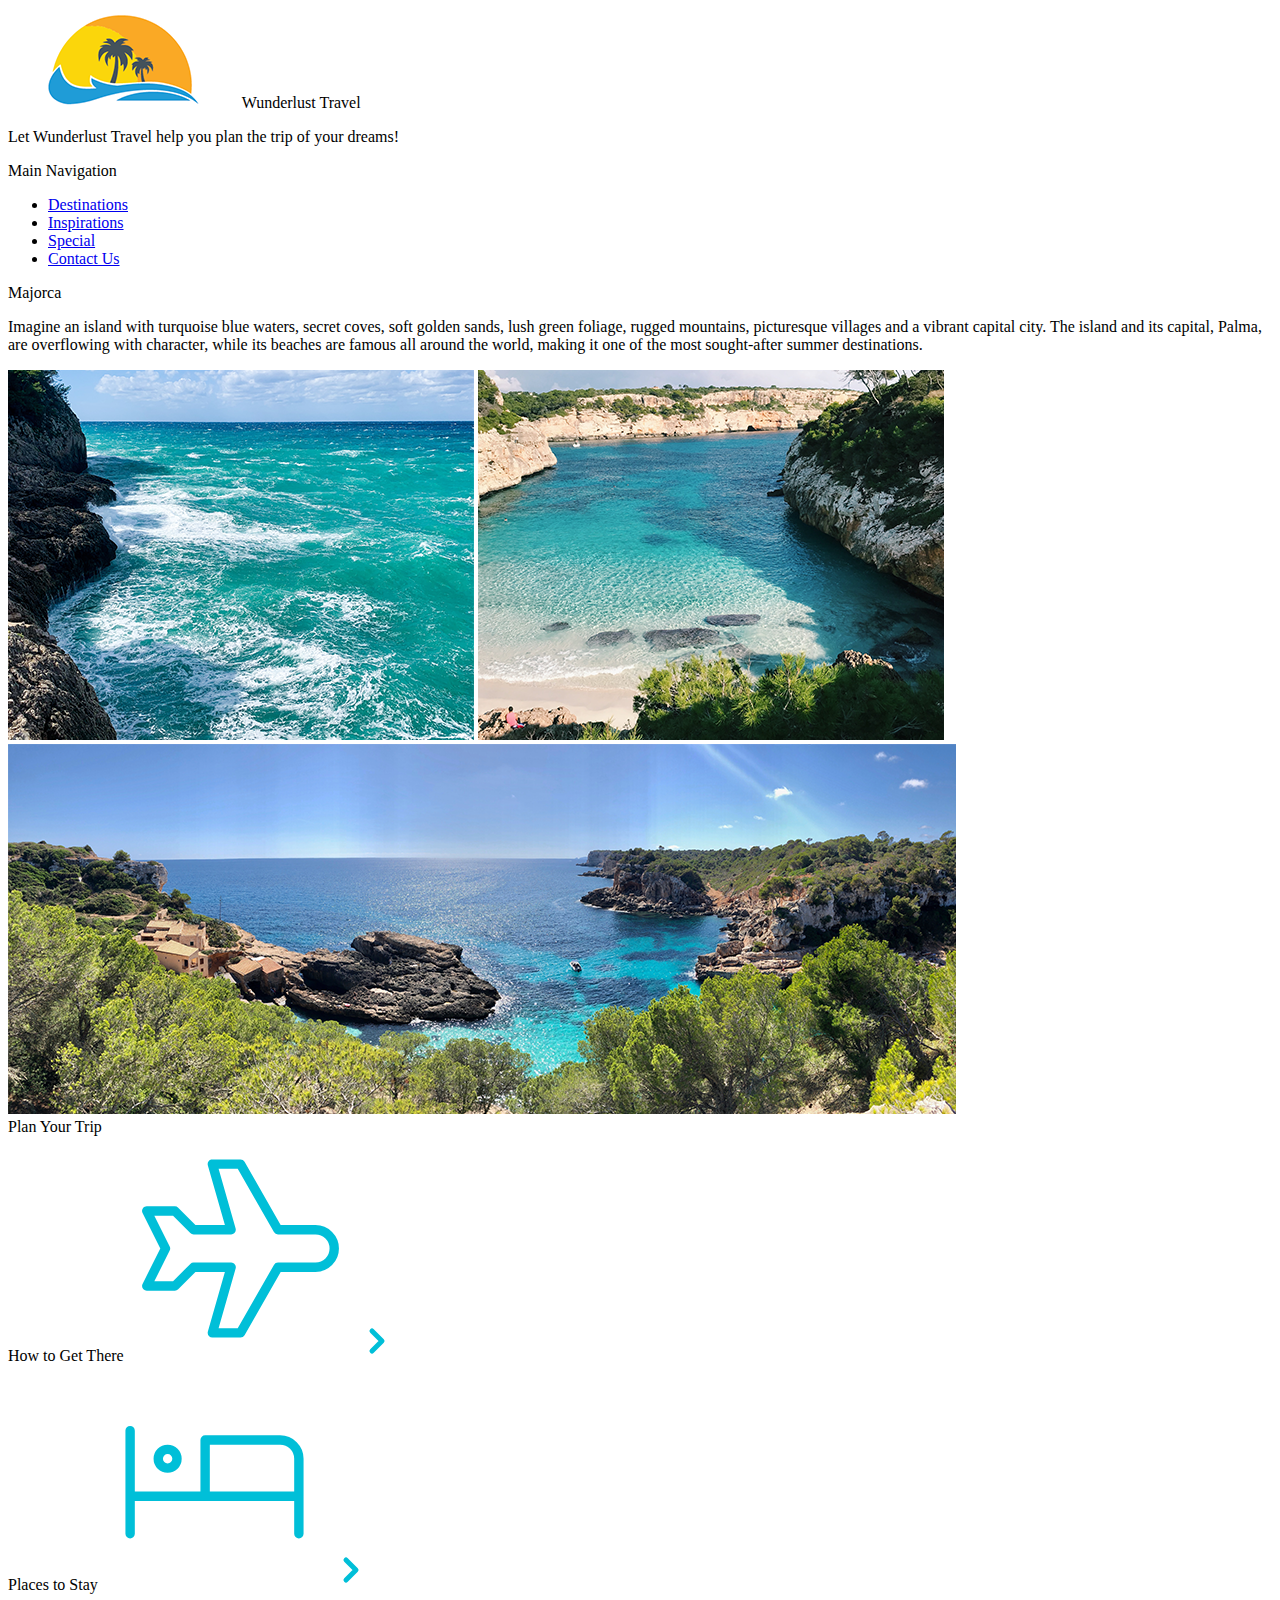
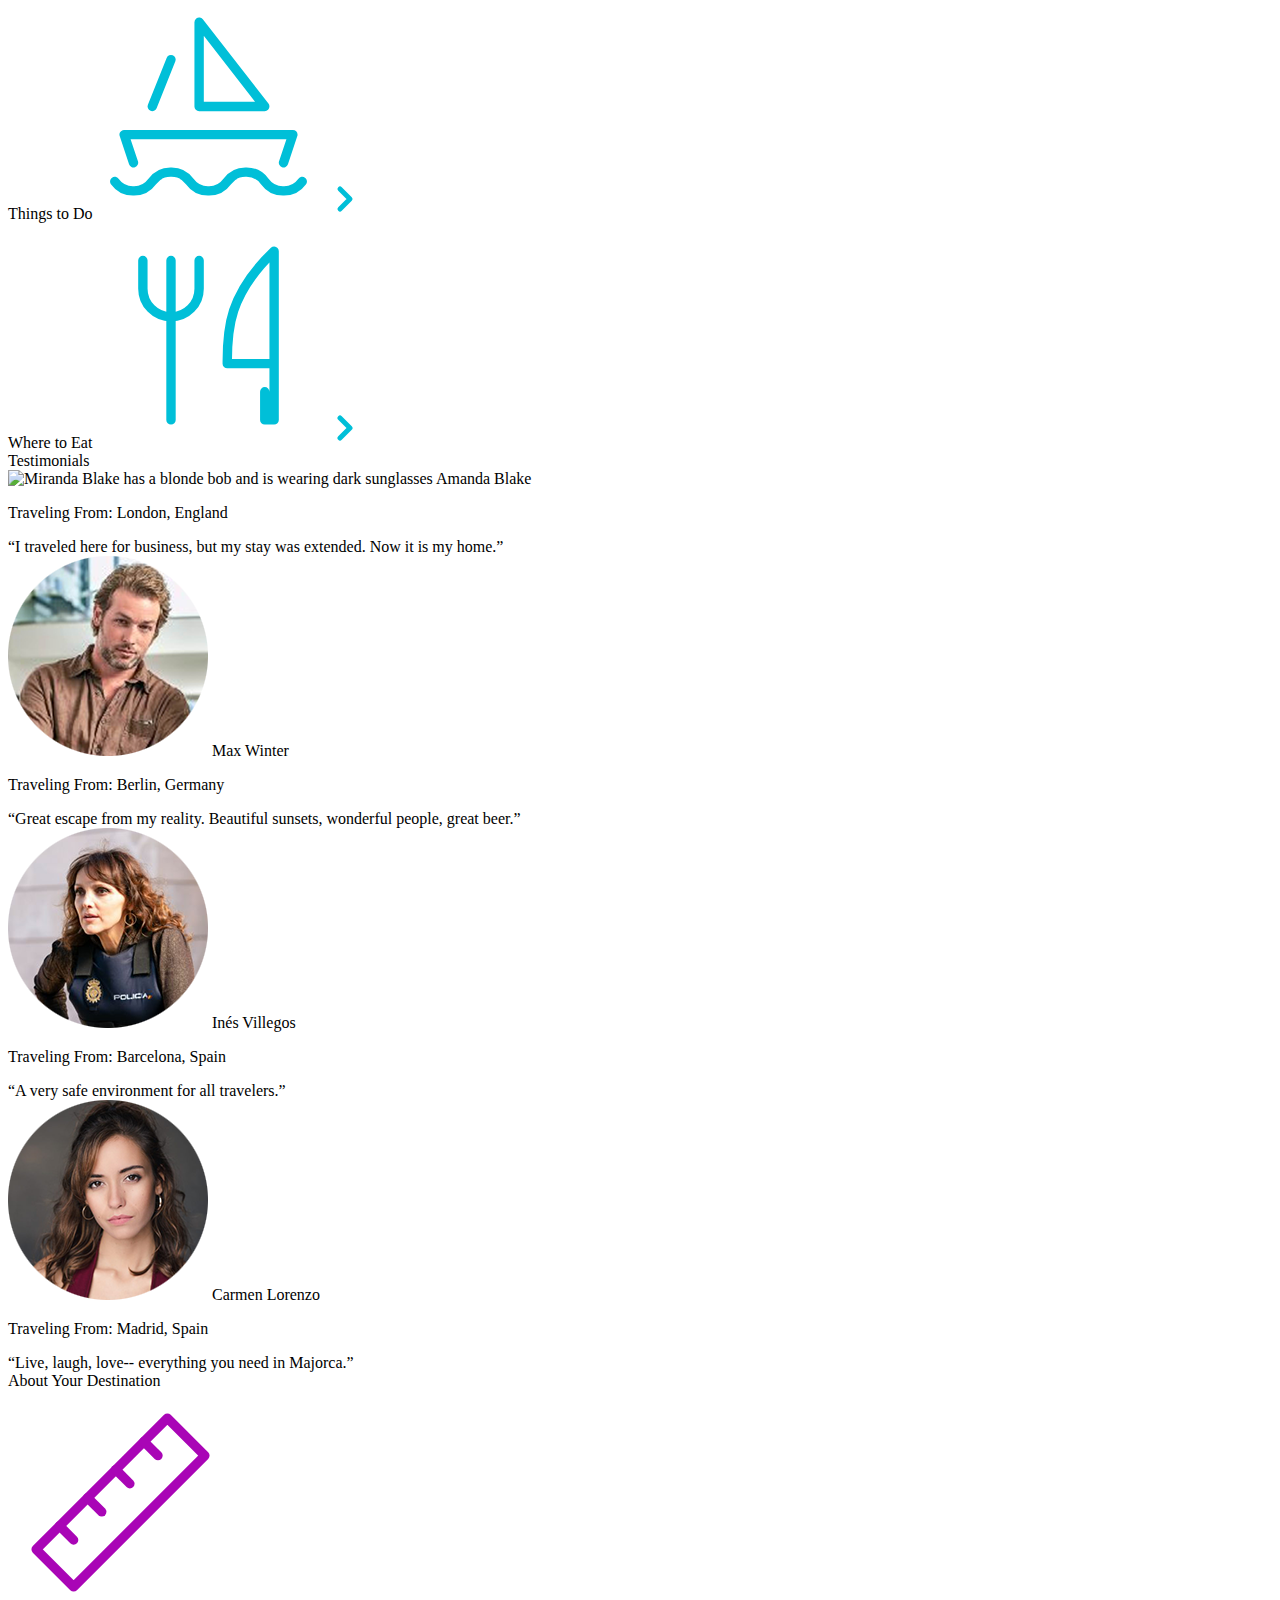
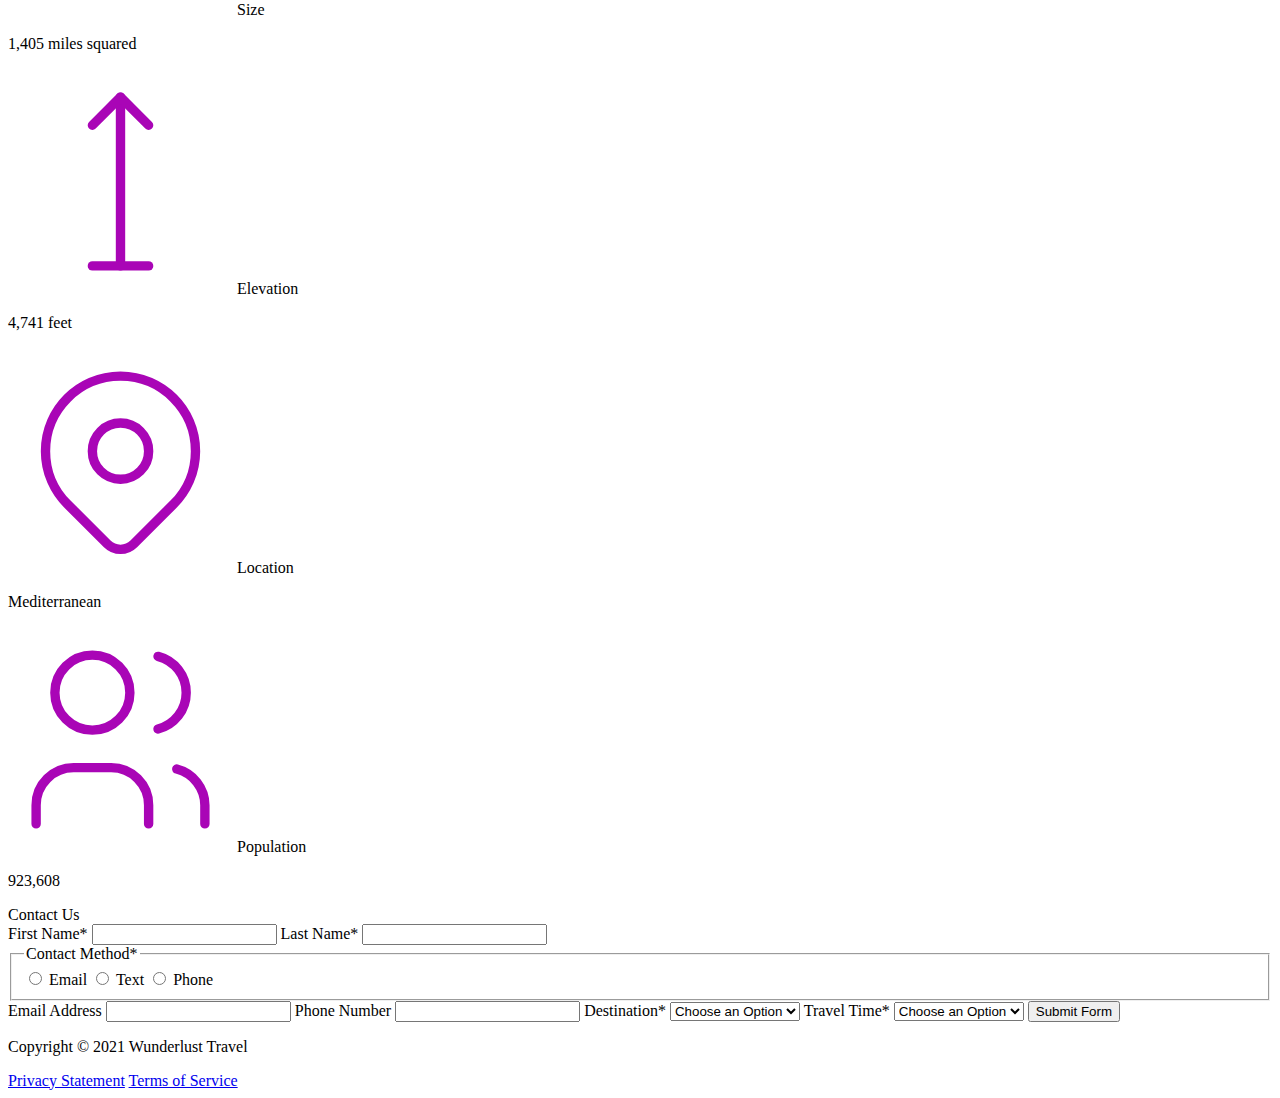
==== majorca.html @ a370e002 "Create majorca.html" ====
<!DOCTYPE html>
<html lang="en">
    <head>
<!--         Add all required tags in the head here - meta tags for SEO, responsiveness, and with info about the page, etc., in addition to tags to create a card on Twitter with a large image and open graph tags to allow for sharing on other social media sites -->
    </head>
    <body>
<!--         Reveiew the document and add the proper tags to all of the headings  throughout. Use the outline feature in the validator to ensure that these have been added correctly. See the image of the correct outline as a reference if you have questions 

Also review the alt text on all of the images to ensure that it is descriptive and appropriate-->
        <header>
            <img src="images/logo.png" alt="The Wunderlust logo shows blue waves and the outline of two palm trees against an orange sun">
            Wunderlust Travel
            <p>Let Wunderlust Travel help you plan the trip of your dreams!</p>
            <nav>
                Main Navigation
                <ul>
                    <li><a href="#">Destinations</a></li>
                    <li><a href="#">Inspirations</a></li>
                    <li><a href="#">Special</a></li>
                    <li><a href="#">Contact Us</a></li>
                </ul>
            </nav>
        </header>
        <main>
            <article>  
                Majorca
                <p>Imagine an island with turquoise blue waters, secret coves, soft golden sands, lush green foliage, rugged mountains, picturesque villages and a vibrant capital city. The island and its capital, Palma, are overflowing with character, while its beaches are famous all around the world, making it one of the most sought-after summer destinations.</p>
                <img src="images/majorca-waves.png" alt="Turquoise blue waters with white wave caps crashing against a rock cliff">
                <img src="images/majorca-beach.png" alt="beach">
                <img src="images/majorca-cove.png" alt="Deep blue water leading to the horizon with the island and trees in the foreground">
                <section>
                    Plan Your Trip
                    <section>
                        How to Get There
                        <svg xmlns="http://www.w3.org/2000/svg" class="icon icon-tabler icon-tabler-plane" width="225" height="225" viewBox="0 0 24 24" stroke-width="1" stroke="#00bfd8" fill="none" stroke-linecap="round" stroke-linejoin="round"> <path stroke="none" d="M0 0h24v24H0z" fill="none"/> <path d="M16 10h4a2 2 0 0 1 0 4h-4l-4 7h-3l2 -7h-4l-2 2h-3l2 -4l-2 -4h3l2 2h4l-2 -7h3z" /></svg>
                        <a href="#" title="Search for flights">
                            <svg xmlns="http://www.w3.org/2000/svg" class="icon icon-tabler icon-tabler-chevron-right" width="40" height="40" viewBox="0 0 24 24" stroke-width="3" stroke="#00bfd8" fill="none" stroke-linecap="round" stroke-linejoin="round"><path stroke="none" d="M0 0h24v24H0z" fill="none"/><polyline points="9 6 15 12 9 18" /></svg>
                        </a>
                    </section>      
                    <section>
                        Places to Stay
                        <svg xmlns="http://www.w3.org/2000/svg" class="icon icon-tabler icon-tabler-bed" width="225" height="225" viewBox="0 0 24 24" stroke-width="1" stroke="#00bfd8" fill="none" stroke-linecap="round" stroke-linejoin="round"><path stroke="none" d="M0 0h24v24H0z" fill="none"/><path d="M3 7v11m0 -4h18m0 4v-8a2 2 0 0 0 -2 -2h-8v6" /><circle cx="7" cy="10" r="1" /></svg>
                        <a href="#" title="Search for hotels">
                            <svg xmlns="http://www.w3.org/2000/svg" class="icon icon-tabler icon-tabler-chevron-right" width="40" height="40" viewBox="0 0 24 24" stroke-width="3" stroke="#00bfd8" fill="none" stroke-linecap="round" stroke-linejoin="round"><path stroke="none" d="M0 0h24v24H0z" fill="none"/><polyline points="9 6 15 12 9 18" /></svg> 
                        </a>
                    </section>
                    <section>
                        Things to Do
                        <svg xmlns="http://www.w3.org/2000/svg" class="icon icon-tabler icon-tabler-sailboat" width="225" height="225" viewBox="0 0 24 24" stroke-width="1" stroke="#00bfd8" fill="none" stroke-linecap="round" stroke-linejoin="round"><path stroke="none" d="M0 0h24v24H0z" fill="none"/><path d="M2 20a2.4 2.4 0 0 0 2 1a2.4 2.4 0 0 0 2 -1a2.4 2.4 0 0 1 2 -1a2.4 2.4 0 0 1 2 1a2.4 2.4 0 0 0 2 1a2.4 2.4 0 0 0 2 -1a2.4 2.4 0 0 1 2 -1a2.4 2.4 0 0 1 2 1a2.4 2.4 0 0 0 2 1a2.4 2.4 0 0 0 2 -1" /><path d="M4 18l-1 -3h18l-1 3" /><path d="M11 12h7l-7 -9v9" /><line x1="8" y1="7" x2="6" y2="12" /></svg>
                        <a href="#" title="Search for Activities">
                            <svg xmlns="http://www.w3.org/2000/svg" class="icon icon-tabler icon-tabler-chevron-right" width="40" height="40" viewBox="0 0 24 24" stroke-width="3" stroke="#00bfd8" fill="none" stroke-linecap="round" stroke-linejoin="round"><path stroke="none" d="M0 0h24v24H0z" fill="none"/><polyline points="9 6 15 12 9 18" /></svg> 
                        </a>                     
                    </section>    
                    <section>
                        Where to Eat
                        <svg xmlns="http://www.w3.org/2000/svg" class="icon icon-tabler icon-tabler-tools-kitchen-2" width="225" height="225" viewBox="0 0 24 24" stroke-width="1" stroke="#00bfd8" fill="none" stroke-linecap="round" stroke-linejoin="round"><path stroke="none" d="M0 0h24v24H0z" fill="none"/><path d="M19 3v12h-5c-.023 -3.681 .184 -7.406 5 -12zm0 12v6h-1v-3m-10 -14v17m-3 -17v3a3 3 0 1 0 6 0v-3" /></svg>
                        <a href="#" title="Search for Restaurants">
                            <svg xmlns="http://www.w3.org/2000/svg" class="icon icon-tabler icon-tabler-chevron-right" width="40" height="40" viewBox="0 0 24 24" stroke-width="3" stroke="#00bfd8" fill="none" stroke-linecap="round" stroke-linejoin="round"><path stroke="none" d="M0 0h24v24H0z" fill="none"/><polyline points="9 6 15 12 9 18" /></svg>                          
                        </a>
                    </section>   
                </section>
                <section>
                    Testimonials
                    <section>
                        <img src="images/mirando-blake.png" alt="Miranda Blake has a blonde bob and is wearing dark sunglasses">
                        Amanda Blake
                        <p>Traveling From: London, England</p>
                        <q>I traveled here for business, but my stay was extended. Now it is my home.</q>
                    </section>
                    <section>
                        <img src="images/max-winter.png" alt="Max Winter">
                        Max Winter
                        <p>Traveling From: Berlin, Germany</p>
                        <q>Great escape from my reality. Beautiful sunsets, wonderful people, great beer.</q>
                    </section>
                    <section>
                        <img src="images/ines-villegoes.png" alt="lady person">
                        Inés Villegos
                        <p>Traveling From: Barcelona, Spain</p>
                        <q>A very safe environment for all travelers.</q>
                    </section>
                    <section>
                        <img src="images/carmen-lorenzo.png" alt="Carmen Lorenzo has long, dark brown hair and is wearing gold hoop earrings">
                        Carmen Lorenzo
                        <p>Traveling From: Madrid, Spain</p>
                        <q>Live, laugh, love-- everything you need in Majorca.</q>
                    </section>
                </section>
                <section>
                    About Your Destination
                    <section>
                        <svg xmlns="http://www.w3.org/2000/svg" class="icon icon-tabler icon-tabler-ruler-2" width="225" height="225" viewBox="0 0 24 24" stroke-width="1" stroke="#a905b6" fill="none" stroke-linecap="round" stroke-linejoin="round"><path stroke="none" d="M0 0h24v24H0z" fill="none"/><path d="M17 3l4 4l-14 14l-4 -4z" /><path d="M16 7l-1.5 -1.5" /><path d="M13 10l-1.5 -1.5" /><path d="M10 13l-1.5 -1.5" /><path d="M7 16l-1.5 -1.5" /></svg>
                        Size
                        <p>1,405 miles squared</p>
                    </section>
                    <section>
                        <svg xmlns="http://www.w3.org/2000/svg" class="icon icon-tabler icon-tabler-arrow-top-bar" width="225" height="225" viewBox="0 0 24 24" stroke-width="1" stroke="#a905b6" fill="none" stroke-linecap="round" stroke-linejoin="round"><path stroke="none" d="M0 0h24v24H0z" fill="none"/><line x1="12" y1="21" x2="12" y2="3" /><path d="M15 6l-3 -3l-3 3" /><line x1="9" y1="21" x2="15" y2="21" /></svg>
                        Elevation
                        <p>4,741 feet</p>
                    </section>
                    <section>
                        <svg xmlns="http://www.w3.org/2000/svg" class="icon icon-tabler icon-tabler-map-pin" width="225" height="225" viewBox="0 0 24 24" stroke-width="1" stroke="#a905b6" fill="none" stroke-linecap="round" stroke-linejoin="round"><path stroke="none" d="M0 0h24v24H0z" fill="none"/><circle cx="12" cy="11" r="3" /><path d="M17.657 16.657l-4.243 4.243a2 2 0 0 1 -2.827 0l-4.244 -4.243a8 8 0 1 1 11.314 0z" /></svg>
                        Location
                        <p>Mediterranean</p>
                    </section>
                    <section>
                        <svg xmlns="http://www.w3.org/2000/svg" class="icon icon-tabler icon-tabler-users" width="225" height="225" viewBox="0 0 24 24" stroke-width="1" stroke="#a905b6" fill="none" stroke-linecap="round" stroke-linejoin="round"><path stroke="none" d="M0 0h24v24H0z" fill="none"/><circle cx="9" cy="7" r="4" /><path d="M3 21v-2a4 4 0 0 1 4 -4h4a4 4 0 0 1 4 4v2" /><path d="M16 3.13a4 4 0 0 1 0 7.75" /><path d="M21 21v-2a4 4 0 0 0 -3 -3.85" /></svg>
                        Population
                        <p>923,608</p>
                    </section>
                </section>
                <section>
                    Contact Us
                    <form method="post" action="https://wp.zybooks.com/form-viewer.php">
                        <label for="fName">First Name<span>*</span></label>
                        <input type="text" name="fName" id="fName" autocomplete="given-name" required>
                        <label for="lName">Last Name<span>*</span></label>
                        <input type="text" name="lName" id="lName" autocomplete="family-name" required>
                        <fieldset>
                            <legend>Contact Method<span>*</span></legend>
                            <input type="radio" name="contactPref" id="prefEmail" required>
                            <label for="prefEmail">Email</label>
                            <input type="radio" name="contactPref" id="prefText">
                            <label for="prefText">Text</label>
                            <input type="radio" name="contactPref" id="prefPhone">
                            <label for="prefPhone">Phone</label>
                        </fieldset>
                        <label for="email">Email Address</label>
                        <input type="email" name="email" id="email" autocomplete="email">
                        <label for="phone">Phone Number</label>
                        <input type="tel" name="phone" id="phone" autocomplete="tel">
                        <label for="destination">Destination<span>*</span></label>
                        <select name="destination" id="destination" required>
                            <option value="">Choose an Option</option>
                            <option value="barcelona">Barcelona</option>
                            <option value="granada">Granada</option>
                            <option value="ibiza">Ibiza</option>
                            <option value="madrid">Madrid</option>
                            <option value="majora">Majora</option>
                            <option value="seville">Seville</option>
                            <option value="tenerife">Tenerife</option>
                            <option value="valencia">Valencia</option>
                        </select>
                        <label for="travelTime">Travel Time<span>*</span></label>
                        <select name="travelTime" id="travelTime" required>
                            <option value="">Choose an Option</option>
                            <option value="fall">Fall</option>
                            <option value="winter">Winter</option>
                            <option value="spring">Spring</option>
                            <option value="summer">Summer</option>
                            <option value="flexible">Flexible</option>
                        </select>
                        <input type="submit" name="mySubmit" id="mySubmit" value="Submit Form">
                    </form>
                </section>
            </article>
        </main>
        <footer>
            <p>Copyright &copy; 2021 Wunderlust Travel</p>
            <a href="#">Privacy Statement</a>
            <a href="#">Terms of Service</a>
        </footer>
    </body>
</html>
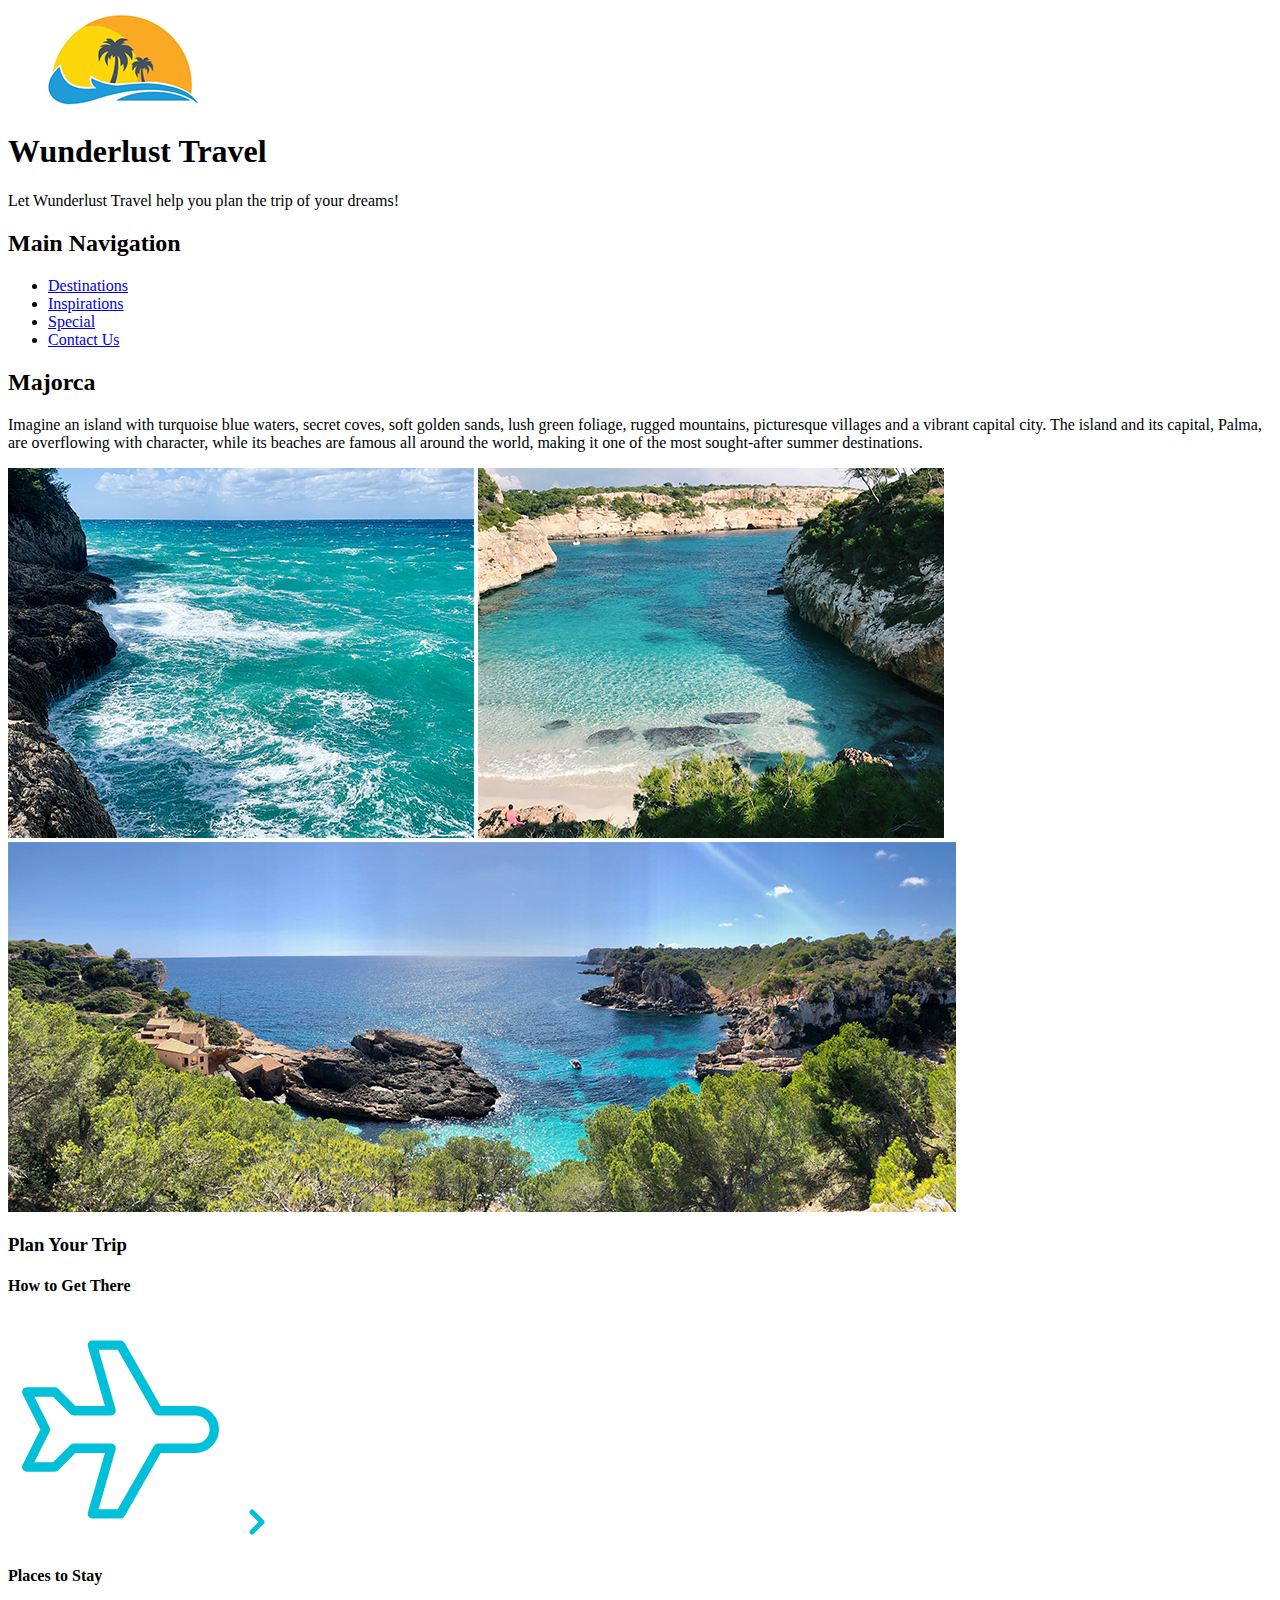
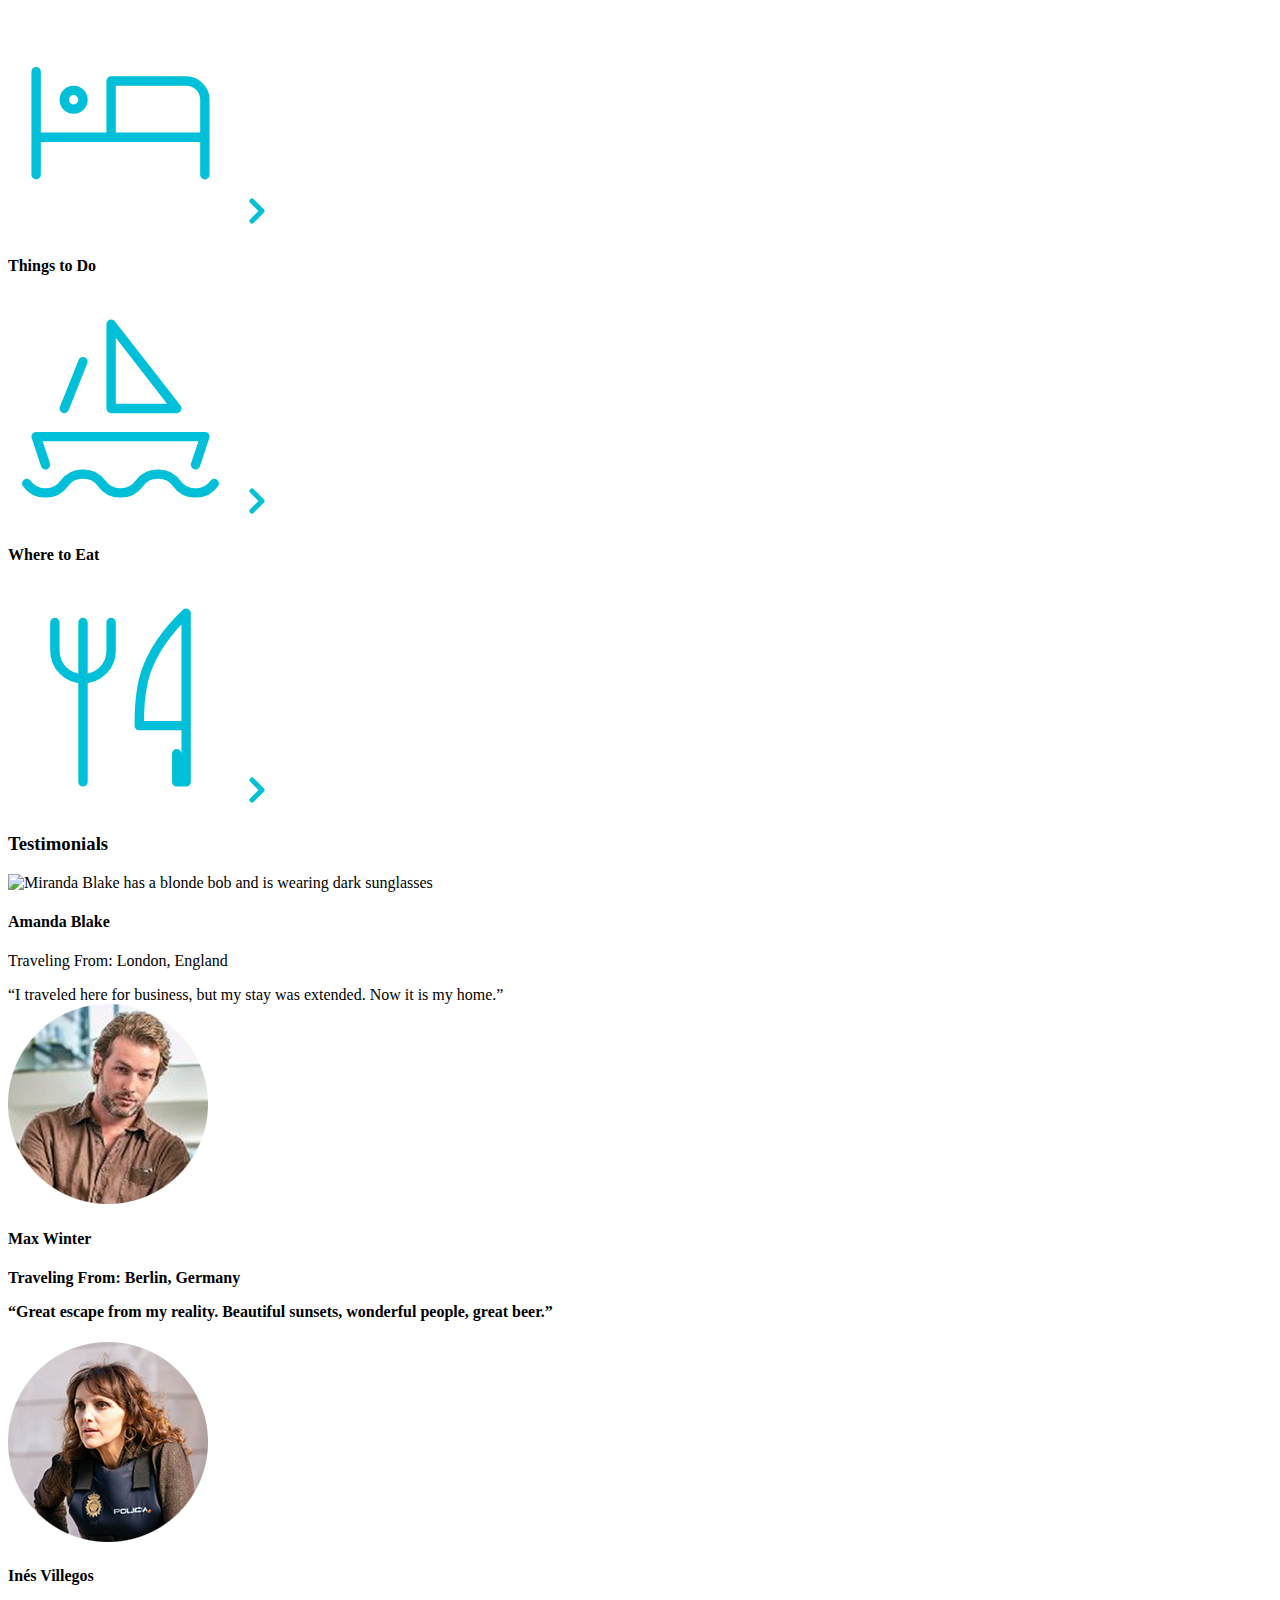
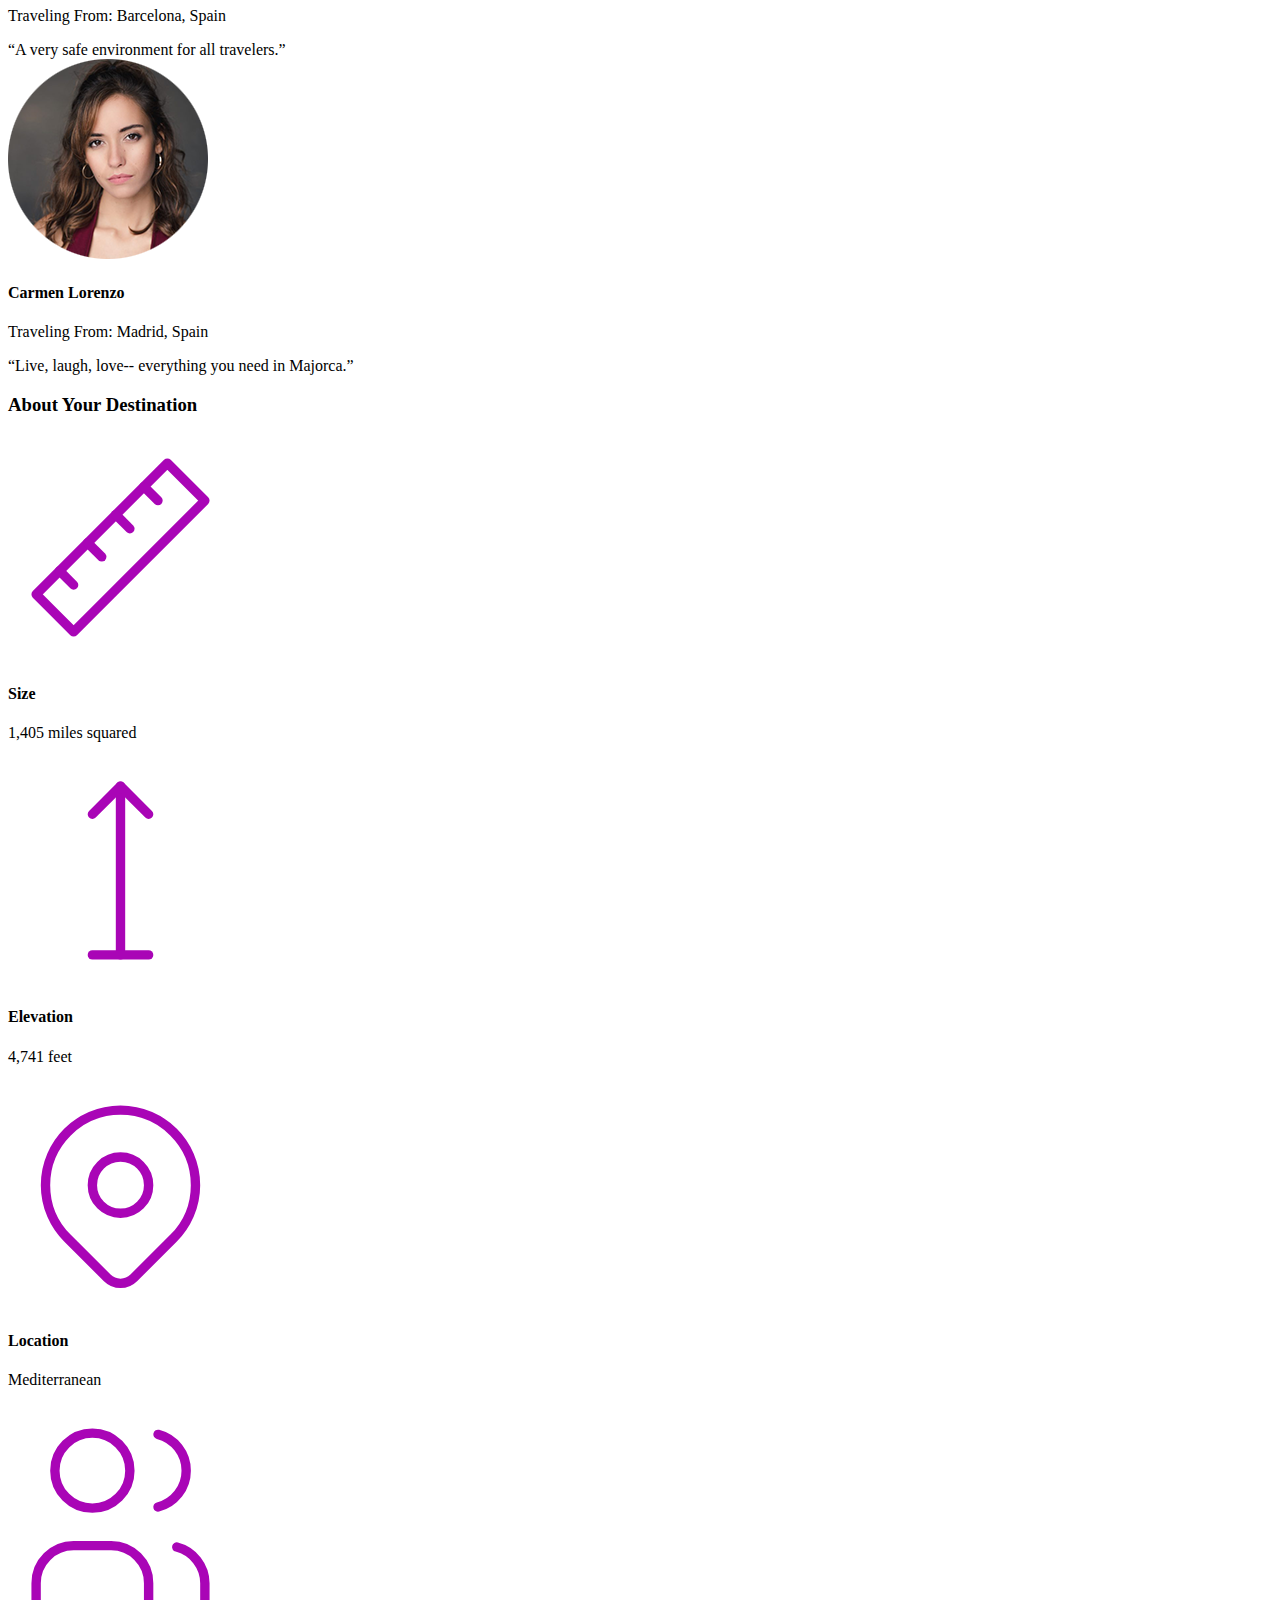
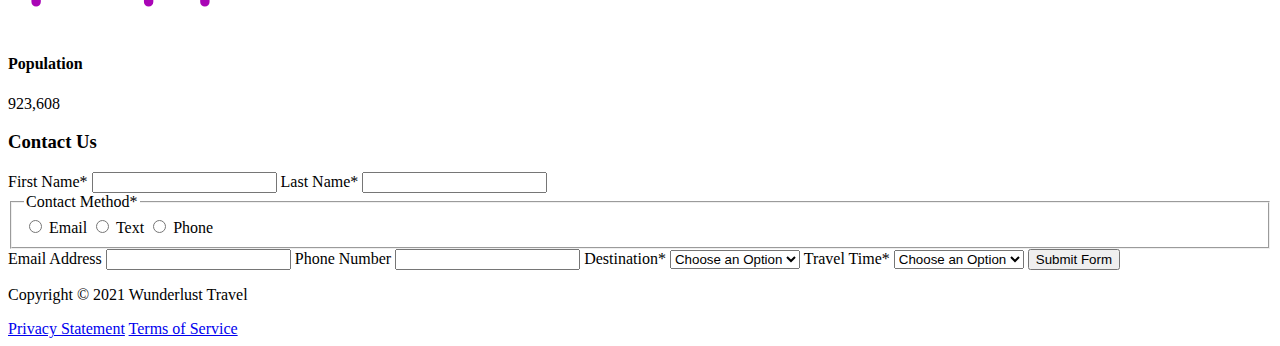
==== commit ba8d0b33: "Update majorca.html" ====
--- a/majorca.html
+++ b/majorca.html
@@ -2,6 +2,24 @@
 <html lang="en">
     <head>
 <!--         Add all required tags in the head here - meta tags for SEO, responsiveness, and with info about the page, etc., in addition to tags to create a card on Twitter with a large image and open graph tags to allow for sharing on other social media sites -->
+    <meta charset="utf-8">
+    <meta name="viewport" content="width=device-width, initial-scale=1.0">
+    <meta name="author" content="Jonathan Alvarez">
+    <meta description="Plan your next trip to the beautiful Majorca! Experience the turquoise blue waters, secret coves, soft golden sands, and vibrant capital of this sought-after vacation destination!"> 
+    <title>Wunderlust - Majorca</title>
+
+    <meta property="og:title" content="Majorca">
+    <meta property="og:url" content="https://jalva129.github.io/wunderlust/majorca.html">
+    <meta property="og:type" content="website">
+    <meta property="og:image" content="images/majorca-waves.png">
+
+
+    <meta name="twitter:card" content="summary_large_image">
+    <meta name="twitter:site" content="@wunderlust">
+    <meta name="twitter:creator" content="Jonathan Alvarez">
+    <meta name="twitter:title" content="Majorca">
+    <meta name="twitter:description" content="Plan your next trip to experience the turquoise blue waters and soft golden sands of Majorca!">
+    <meta name="twitter:image" content="images/majorca-waves.png">
     </head>
     <body>
 <!--         Reveiew the document and add the proper tags to all of the headings  throughout. Use the outline feature in the validator to ensure that these have been added correctly. See the image of the correct outline as a reference if you have questions 
@@ -9,10 +27,10 @@
 Also review the alt text on all of the images to ensure that it is descriptive and appropriate-->
         <header>
             <img src="images/logo.png" alt="The Wunderlust logo shows blue waves and the outline of two palm trees against an orange sun">
-            Wunderlust Travel
+            <h1>Wunderlust Travel</h1>
             <p>Let Wunderlust Travel help you plan the trip of your dreams!</p>
             <nav>
-                Main Navigation
+                <h2>Main Navigation</h2>
                 <ul>
                     <li><a href="#">Destinations</a></li>
                     <li><a href="#">Inspirations</a></li>
@@ -23,36 +41,36 @@
         </header>
         <main>
             <article>  
-                Majorca
+                <h2>Majorca</h2>
                 <p>Imagine an island with turquoise blue waters, secret coves, soft golden sands, lush green foliage, rugged mountains, picturesque villages and a vibrant capital city. The island and its capital, Palma, are overflowing with character, while its beaches are famous all around the world, making it one of the most sought-after summer destinations.</p>
                 <img src="images/majorca-waves.png" alt="Turquoise blue waters with white wave caps crashing against a rock cliff">
                 <img src="images/majorca-beach.png" alt="beach">
                 <img src="images/majorca-cove.png" alt="Deep blue water leading to the horizon with the island and trees in the foreground">
                 <section>
-                    Plan Your Trip
+                    <h3>Plan Your Trip</h3>
                     <section>
-                        How to Get There
+                        <h4>How to Get There</h4>
                         <svg xmlns="http://www.w3.org/2000/svg" class="icon icon-tabler icon-tabler-plane" width="225" height="225" viewBox="0 0 24 24" stroke-width="1" stroke="#00bfd8" fill="none" stroke-linecap="round" stroke-linejoin="round"> <path stroke="none" d="M0 0h24v24H0z" fill="none"/> <path d="M16 10h4a2 2 0 0 1 0 4h-4l-4 7h-3l2 -7h-4l-2 2h-3l2 -4l-2 -4h3l2 2h4l-2 -7h3z" /></svg>
                         <a href="#" title="Search for flights">
                             <svg xmlns="http://www.w3.org/2000/svg" class="icon icon-tabler icon-tabler-chevron-right" width="40" height="40" viewBox="0 0 24 24" stroke-width="3" stroke="#00bfd8" fill="none" stroke-linecap="round" stroke-linejoin="round"><path stroke="none" d="M0 0h24v24H0z" fill="none"/><polyline points="9 6 15 12 9 18" /></svg>
                         </a>
                     </section>      
                     <section>
-                        Places to Stay
+                        <h4>Places to Stay</h4>
                         <svg xmlns="http://www.w3.org/2000/svg" class="icon icon-tabler icon-tabler-bed" width="225" height="225" viewBox="0 0 24 24" stroke-width="1" stroke="#00bfd8" fill="none" stroke-linecap="round" stroke-linejoin="round"><path stroke="none" d="M0 0h24v24H0z" fill="none"/><path d="M3 7v11m0 -4h18m0 4v-8a2 2 0 0 0 -2 -2h-8v6" /><circle cx="7" cy="10" r="1" /></svg>
                         <a href="#" title="Search for hotels">
                             <svg xmlns="http://www.w3.org/2000/svg" class="icon icon-tabler icon-tabler-chevron-right" width="40" height="40" viewBox="0 0 24 24" stroke-width="3" stroke="#00bfd8" fill="none" stroke-linecap="round" stroke-linejoin="round"><path stroke="none" d="M0 0h24v24H0z" fill="none"/><polyline points="9 6 15 12 9 18" /></svg> 
                         </a>
                     </section>
                     <section>
-                        Things to Do
+                        <h4>Things to Do</h4>
                         <svg xmlns="http://www.w3.org/2000/svg" class="icon icon-tabler icon-tabler-sailboat" width="225" height="225" viewBox="0 0 24 24" stroke-width="1" stroke="#00bfd8" fill="none" stroke-linecap="round" stroke-linejoin="round"><path stroke="none" d="M0 0h24v24H0z" fill="none"/><path d="M2 20a2.4 2.4 0 0 0 2 1a2.4 2.4 0 0 0 2 -1a2.4 2.4 0 0 1 2 -1a2.4 2.4 0 0 1 2 1a2.4 2.4 0 0 0 2 1a2.4 2.4 0 0 0 2 -1a2.4 2.4 0 0 1 2 -1a2.4 2.4 0 0 1 2 1a2.4 2.4 0 0 0 2 1a2.4 2.4 0 0 0 2 -1" /><path d="M4 18l-1 -3h18l-1 3" /><path d="M11 12h7l-7 -9v9" /><line x1="8" y1="7" x2="6" y2="12" /></svg>
                         <a href="#" title="Search for Activities">
                             <svg xmlns="http://www.w3.org/2000/svg" class="icon icon-tabler icon-tabler-chevron-right" width="40" height="40" viewBox="0 0 24 24" stroke-width="3" stroke="#00bfd8" fill="none" stroke-linecap="round" stroke-linejoin="round"><path stroke="none" d="M0 0h24v24H0z" fill="none"/><polyline points="9 6 15 12 9 18" /></svg> 
                         </a>                     
                     </section>    
                     <section>
-                        Where to Eat
+                        <h4>Where to Eat</h4>
                         <svg xmlns="http://www.w3.org/2000/svg" class="icon icon-tabler icon-tabler-tools-kitchen-2" width="225" height="225" viewBox="0 0 24 24" stroke-width="1" stroke="#00bfd8" fill="none" stroke-linecap="round" stroke-linejoin="round"><path stroke="none" d="M0 0h24v24H0z" fill="none"/><path d="M19 3v12h-5c-.023 -3.681 .184 -7.406 5 -12zm0 12v6h-1v-3m-10 -14v17m-3 -17v3a3 3 0 1 0 6 0v-3" /></svg>
                         <a href="#" title="Search for Restaurants">
                             <svg xmlns="http://www.w3.org/2000/svg" class="icon icon-tabler icon-tabler-chevron-right" width="40" height="40" viewBox="0 0 24 24" stroke-width="3" stroke="#00bfd8" fill="none" stroke-linecap="round" stroke-linejoin="round"><path stroke="none" d="M0 0h24v24H0z" fill="none"/><polyline points="9 6 15 12 9 18" /></svg>                          
@@ -60,57 +78,57 @@
                     </section>   
                 </section>
                 <section>
-                    Testimonials
+                    <h3>Testimonials</h3>
                     <section>
                         <img src="images/mirando-blake.png" alt="Miranda Blake has a blonde bob and is wearing dark sunglasses">
-                        Amanda Blake
+                        <h4>Amanda Blake</h4>
                         <p>Traveling From: London, England</p>
                         <q>I traveled here for business, but my stay was extended. Now it is my home.</q>
                     </section>
                     <section>
                         <img src="images/max-winter.png" alt="Max Winter">
-                        Max Winter
+                        <h4>Max Winter<h4>
                         <p>Traveling From: Berlin, Germany</p>
                         <q>Great escape from my reality. Beautiful sunsets, wonderful people, great beer.</q>
                     </section>
                     <section>
                         <img src="images/ines-villegoes.png" alt="lady person">
-                        Inés Villegos
+                        <h4>Inés Villegos</h4>
                         <p>Traveling From: Barcelona, Spain</p>
                         <q>A very safe environment for all travelers.</q>
                     </section>
                     <section>
                         <img src="images/carmen-lorenzo.png" alt="Carmen Lorenzo has long, dark brown hair and is wearing gold hoop earrings">
-                        Carmen Lorenzo
+                        <h4>Carmen Lorenzo</h4>
                         <p>Traveling From: Madrid, Spain</p>
                         <q>Live, laugh, love-- everything you need in Majorca.</q>
                     </section>
                 </section>
                 <section>
-                    About Your Destination
+                    <h3>About Your Destination</h3>
                     <section>
                         <svg xmlns="http://www.w3.org/2000/svg" class="icon icon-tabler icon-tabler-ruler-2" width="225" height="225" viewBox="0 0 24 24" stroke-width="1" stroke="#a905b6" fill="none" stroke-linecap="round" stroke-linejoin="round"><path stroke="none" d="M0 0h24v24H0z" fill="none"/><path d="M17 3l4 4l-14 14l-4 -4z" /><path d="M16 7l-1.5 -1.5" /><path d="M13 10l-1.5 -1.5" /><path d="M10 13l-1.5 -1.5" /><path d="M7 16l-1.5 -1.5" /></svg>
-                        Size
+                        <h4>Size</h4>
                         <p>1,405 miles squared</p>
                     </section>
                     <section>
                         <svg xmlns="http://www.w3.org/2000/svg" class="icon icon-tabler icon-tabler-arrow-top-bar" width="225" height="225" viewBox="0 0 24 24" stroke-width="1" stroke="#a905b6" fill="none" stroke-linecap="round" stroke-linejoin="round"><path stroke="none" d="M0 0h24v24H0z" fill="none"/><line x1="12" y1="21" x2="12" y2="3" /><path d="M15 6l-3 -3l-3 3" /><line x1="9" y1="21" x2="15" y2="21" /></svg>
-                        Elevation
+                        <h4>Elevation</h4>
                         <p>4,741 feet</p>
                     </section>
                     <section>
                         <svg xmlns="http://www.w3.org/2000/svg" class="icon icon-tabler icon-tabler-map-pin" width="225" height="225" viewBox="0 0 24 24" stroke-width="1" stroke="#a905b6" fill="none" stroke-linecap="round" stroke-linejoin="round"><path stroke="none" d="M0 0h24v24H0z" fill="none"/><circle cx="12" cy="11" r="3" /><path d="M17.657 16.657l-4.243 4.243a2 2 0 0 1 -2.827 0l-4.244 -4.243a8 8 0 1 1 11.314 0z" /></svg>
-                        Location
+                        <h4>Location</h4>
                         <p>Mediterranean</p>
                     </section>
                     <section>
                         <svg xmlns="http://www.w3.org/2000/svg" class="icon icon-tabler icon-tabler-users" width="225" height="225" viewBox="0 0 24 24" stroke-width="1" stroke="#a905b6" fill="none" stroke-linecap="round" stroke-linejoin="round"><path stroke="none" d="M0 0h24v24H0z" fill="none"/><circle cx="9" cy="7" r="4" /><path d="M3 21v-2a4 4 0 0 1 4 -4h4a4 4 0 0 1 4 4v2" /><path d="M16 3.13a4 4 0 0 1 0 7.75" /><path d="M21 21v-2a4 4 0 0 0 -3 -3.85" /></svg>
-                        Population
+                        <h4>Population</h4>
                         <p>923,608</p>
                     </section>
                 </section>
                 <section>
-                    Contact Us
+                    <h3>Contact Us</h3>
                     <form method="post" action="https://wp.zybooks.com/form-viewer.php">
                         <label for="fName">First Name<span>*</span></label>
                         <input type="text" name="fName" id="fName" autocomplete="given-name" required>
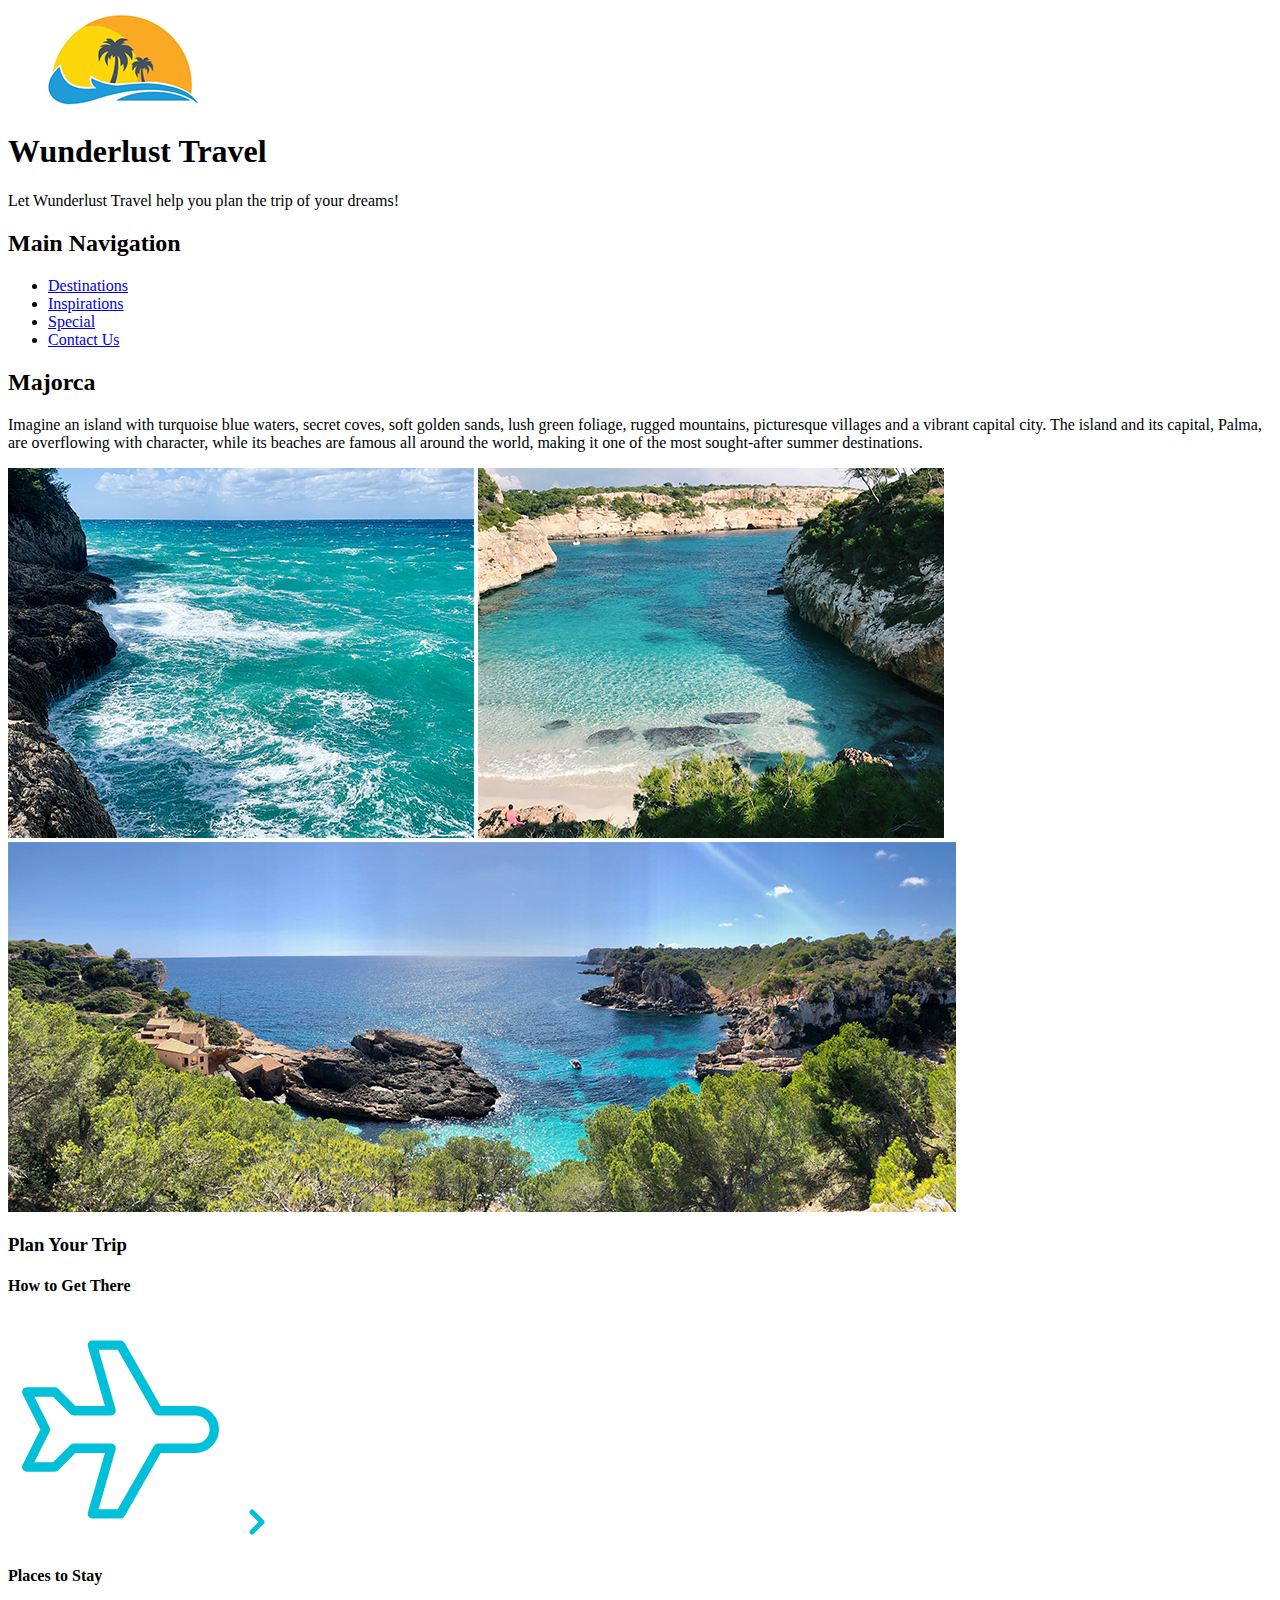
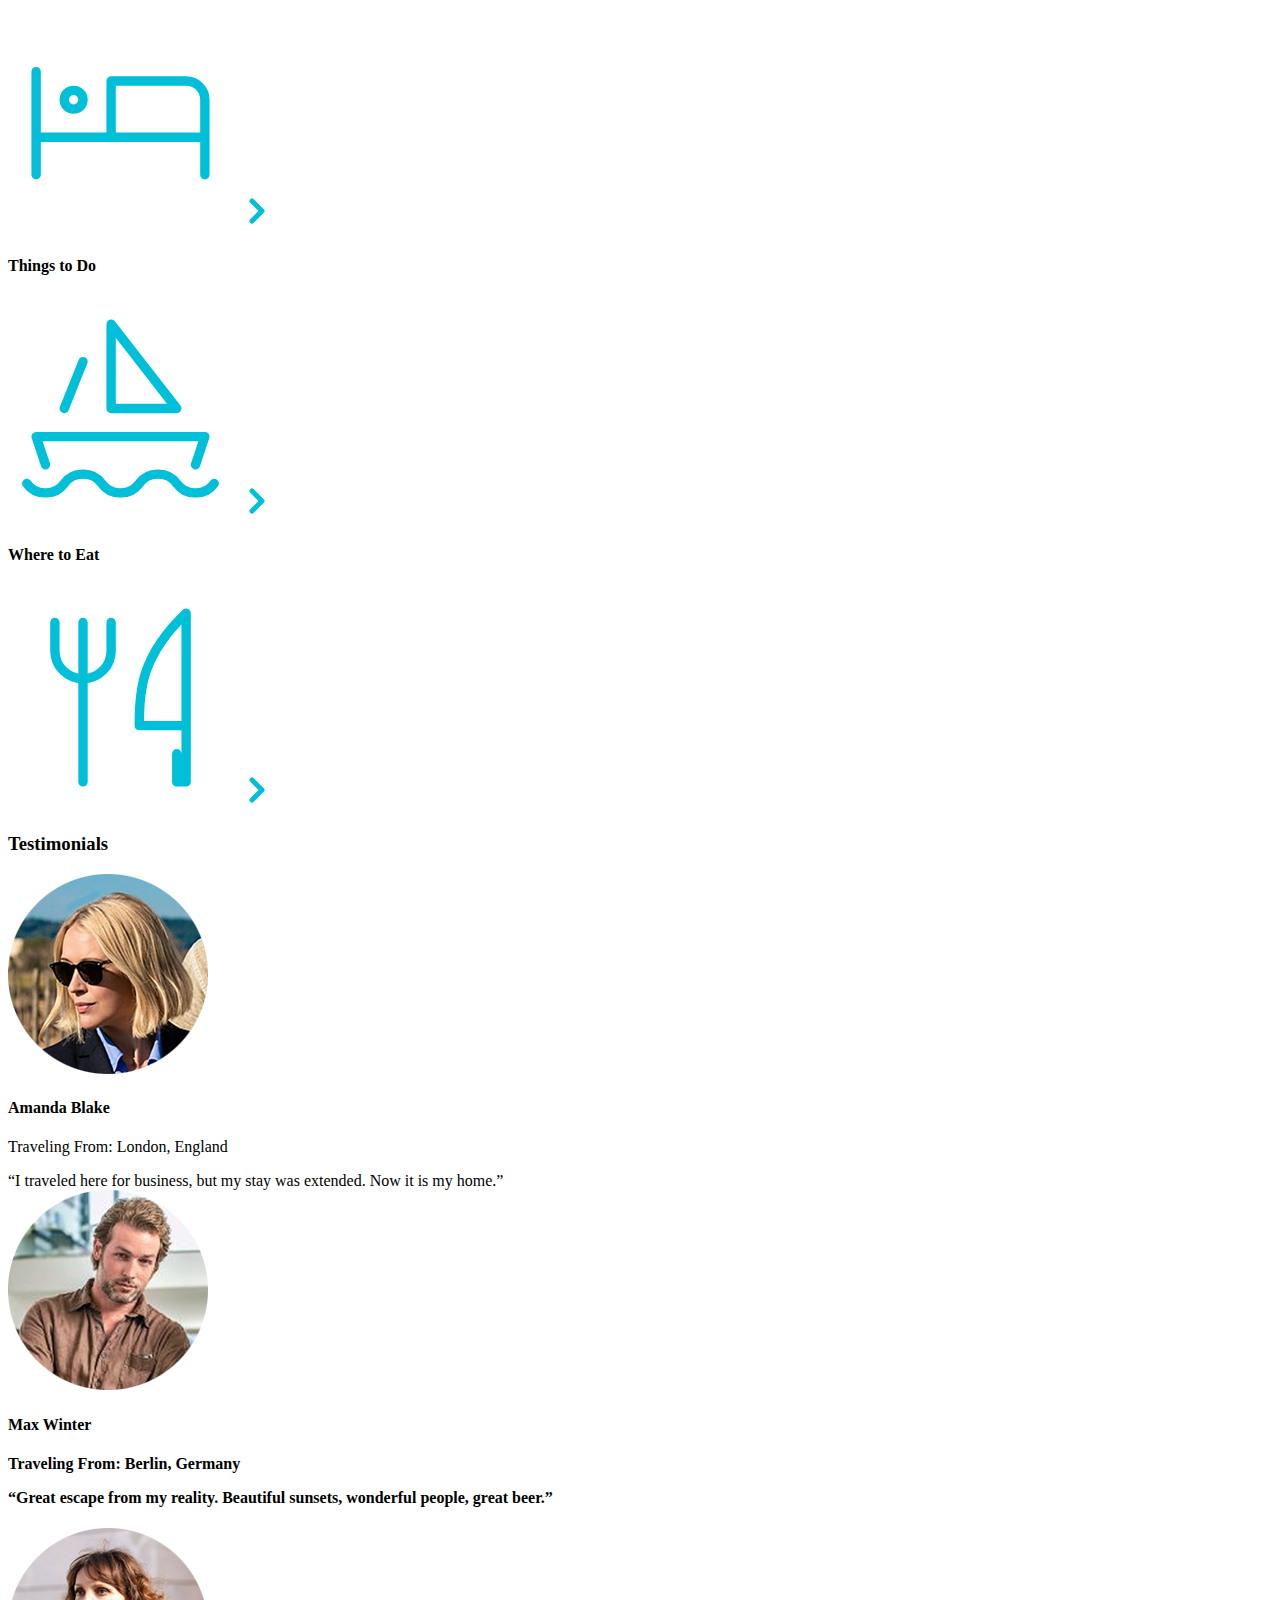
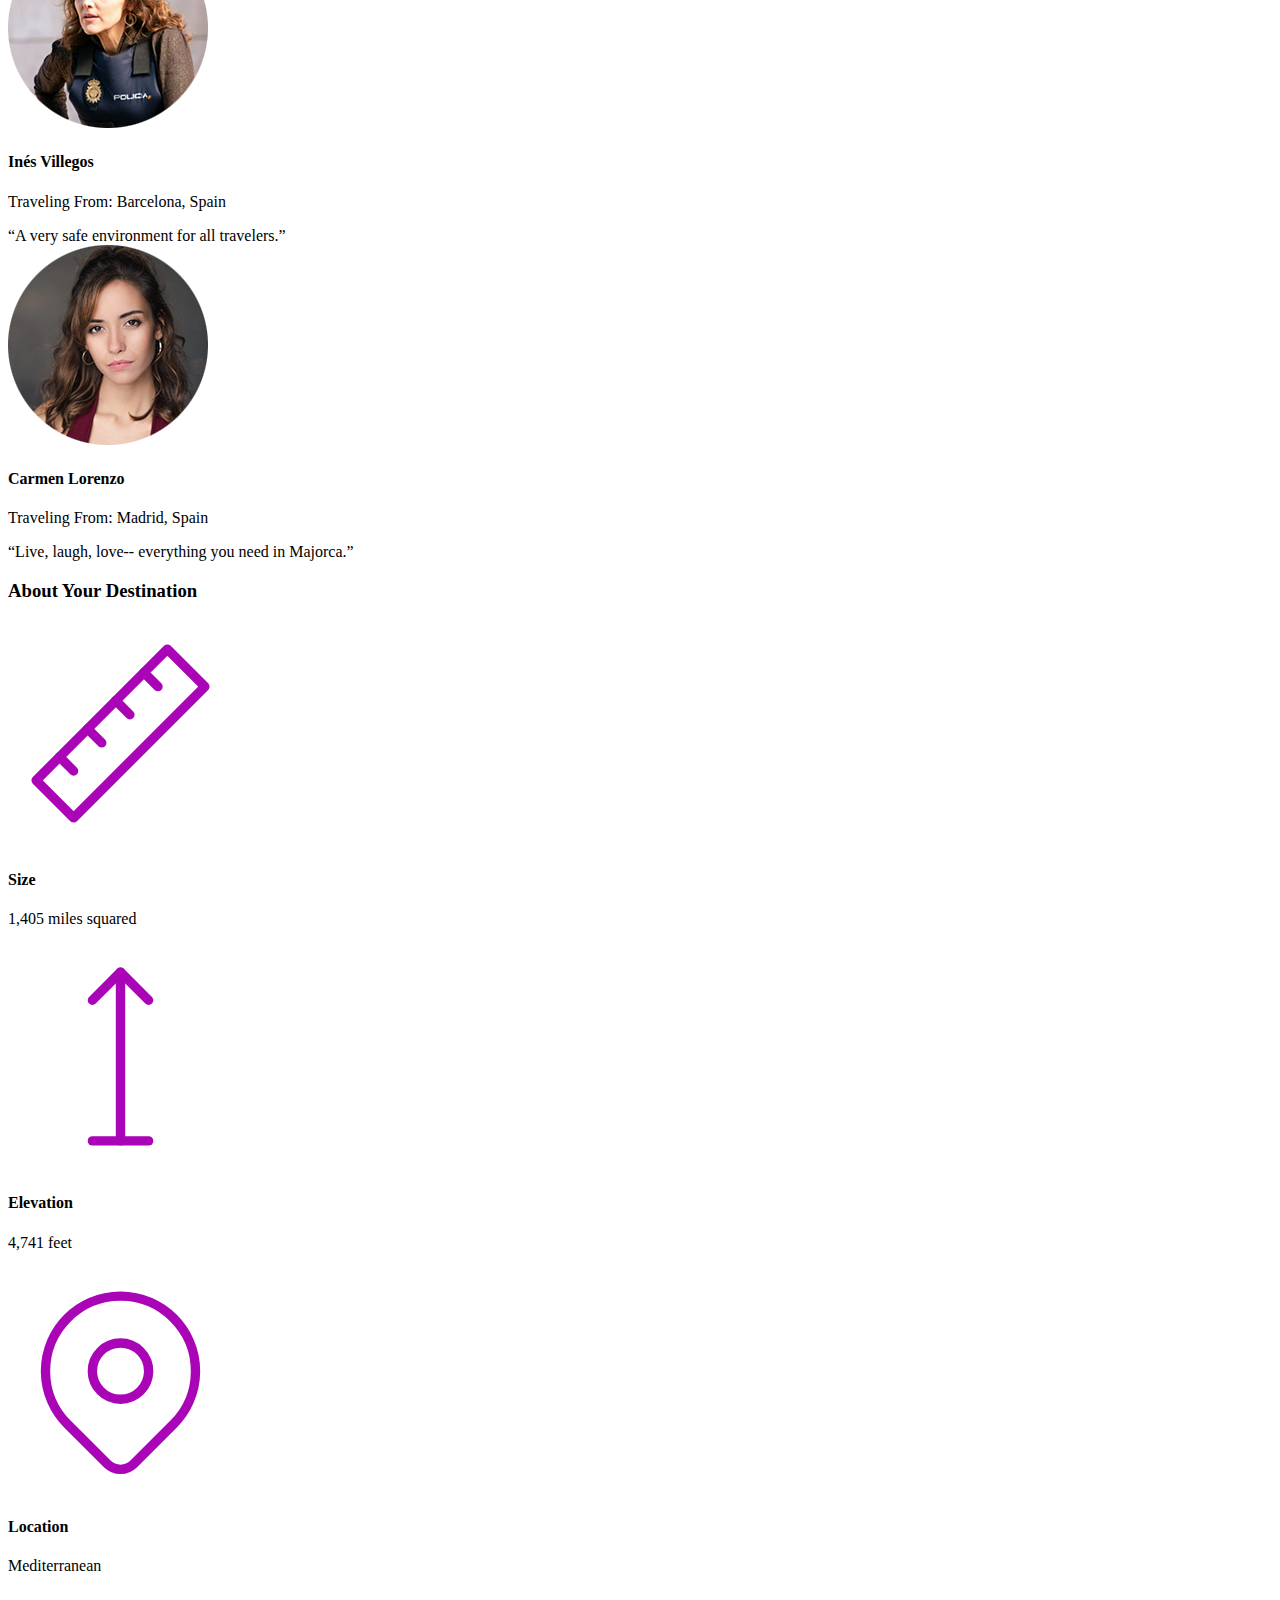
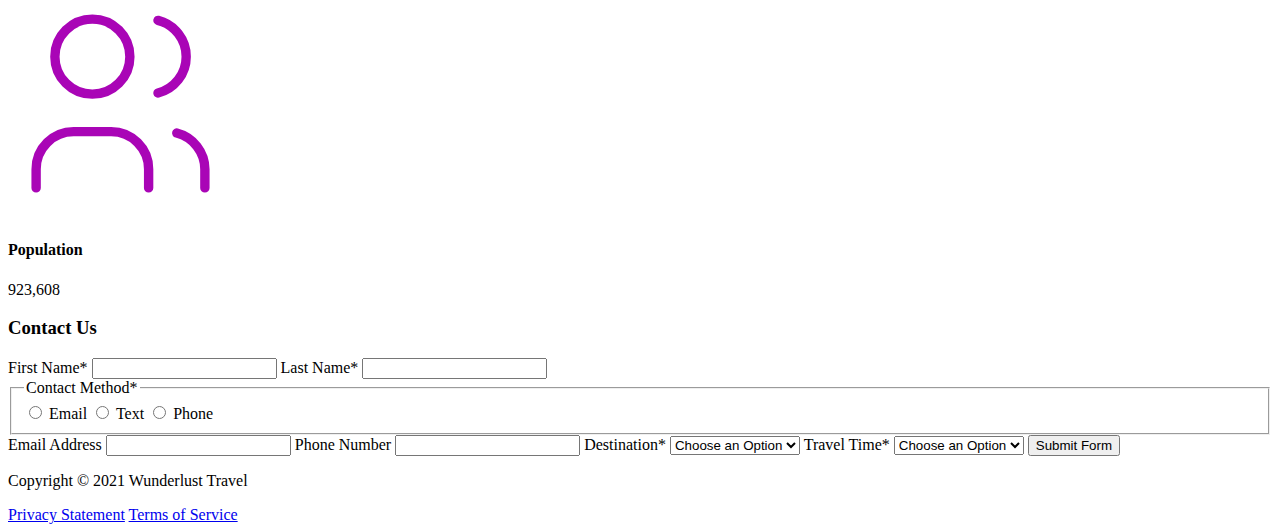
==== commit 61348edd: "Update majorca.html" ====
--- a/majorca.html
+++ b/majorca.html
@@ -80,7 +80,7 @@
                 <section>
                     <h3>Testimonials</h3>
                     <section>
-                        <img src="images/mirando-blake.png" alt="Miranda Blake has a blonde bob and is wearing dark sunglasses">
+                        <img src="images/miranda-blake.png" alt="Miranda Blake has a blonde bob and is wearing dark sunglasses">
                         <h4>Amanda Blake</h4>
                         <p>Traveling From: London, England</p>
                         <q>I traveled here for business, but my stay was extended. Now it is my home.</q>
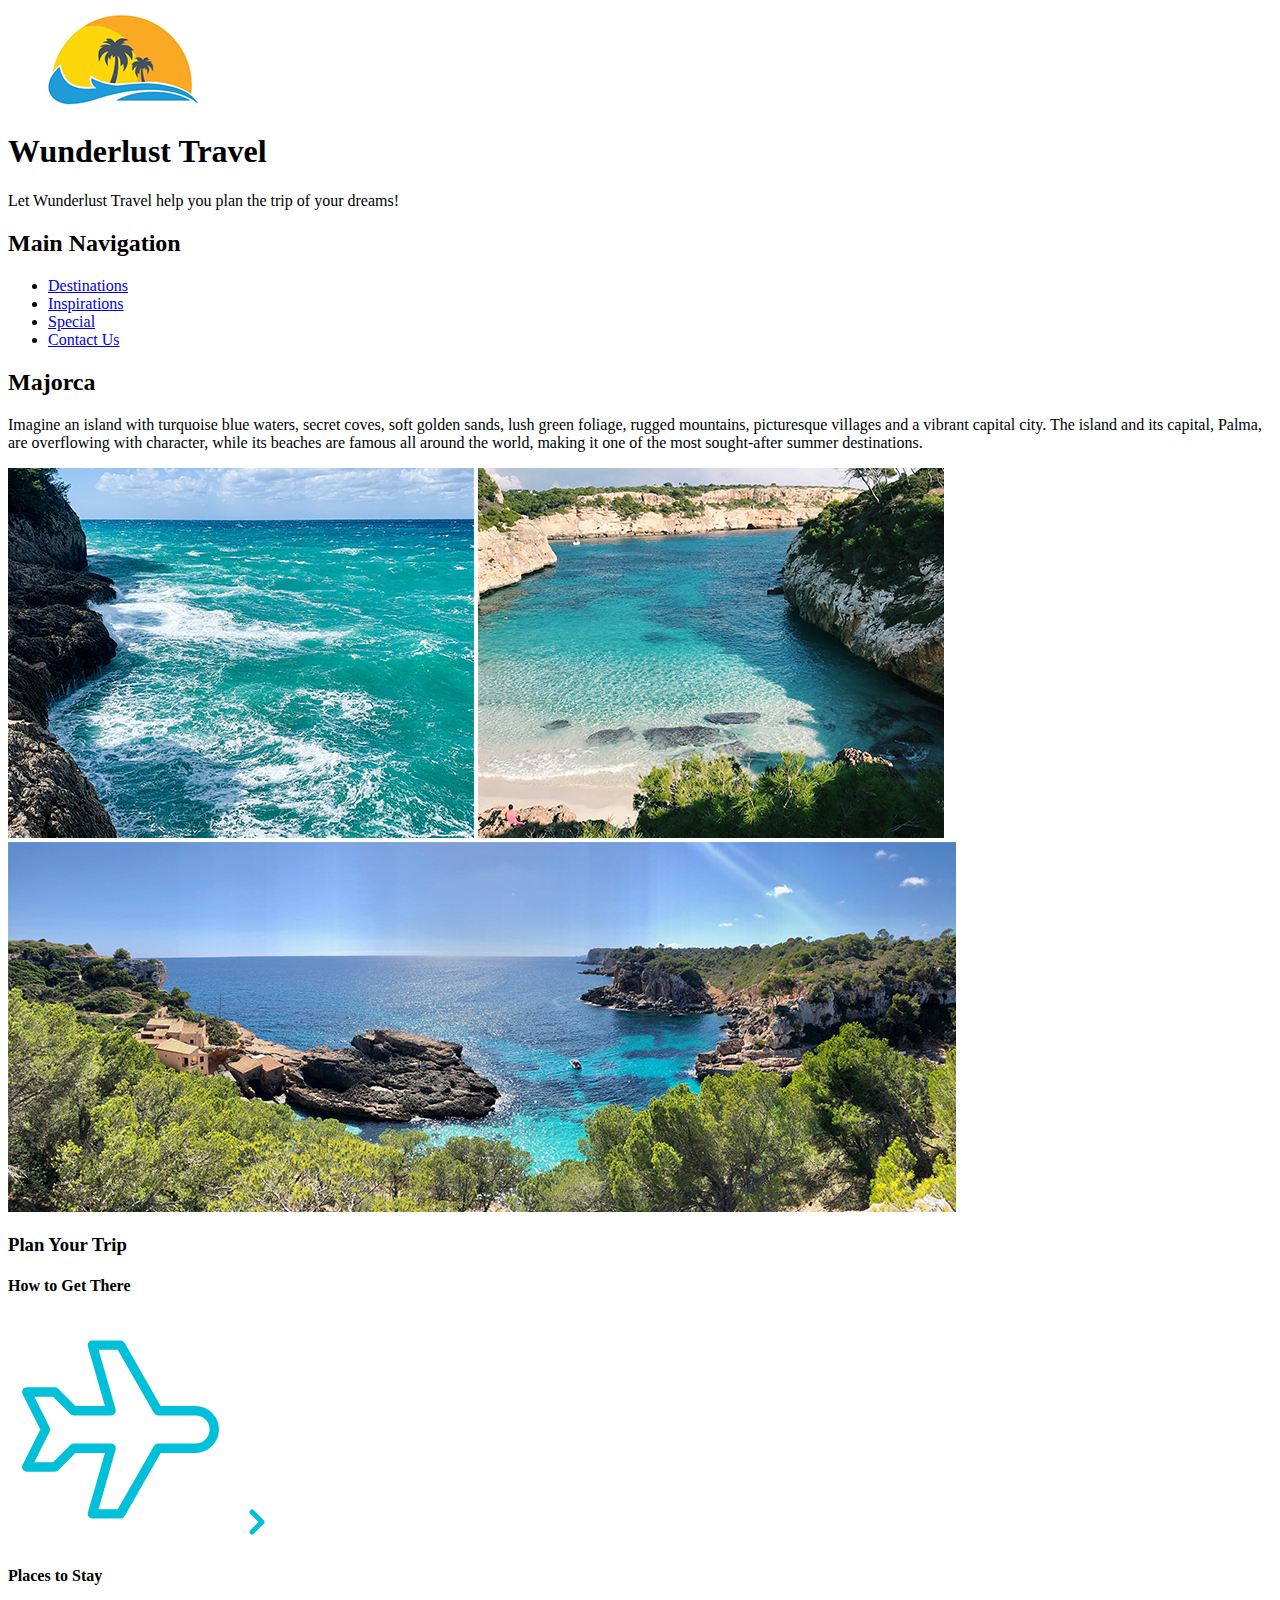
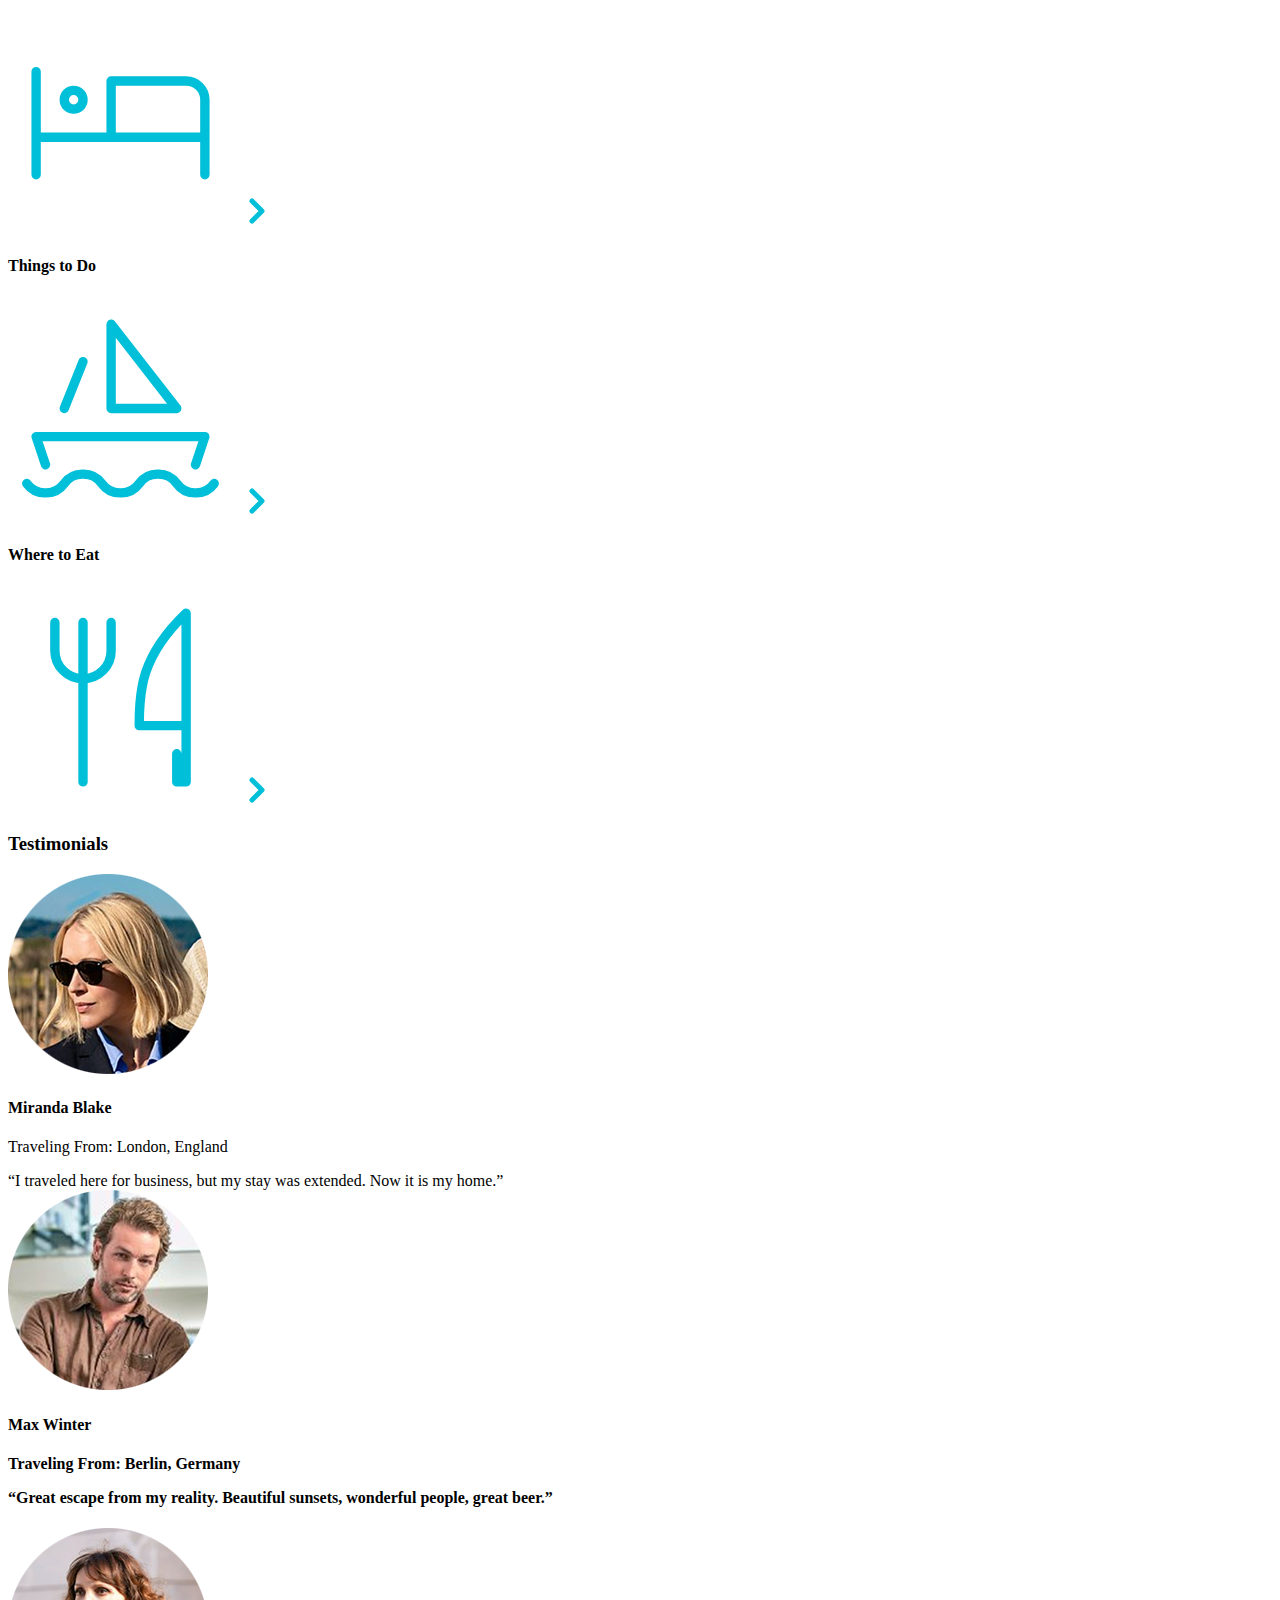
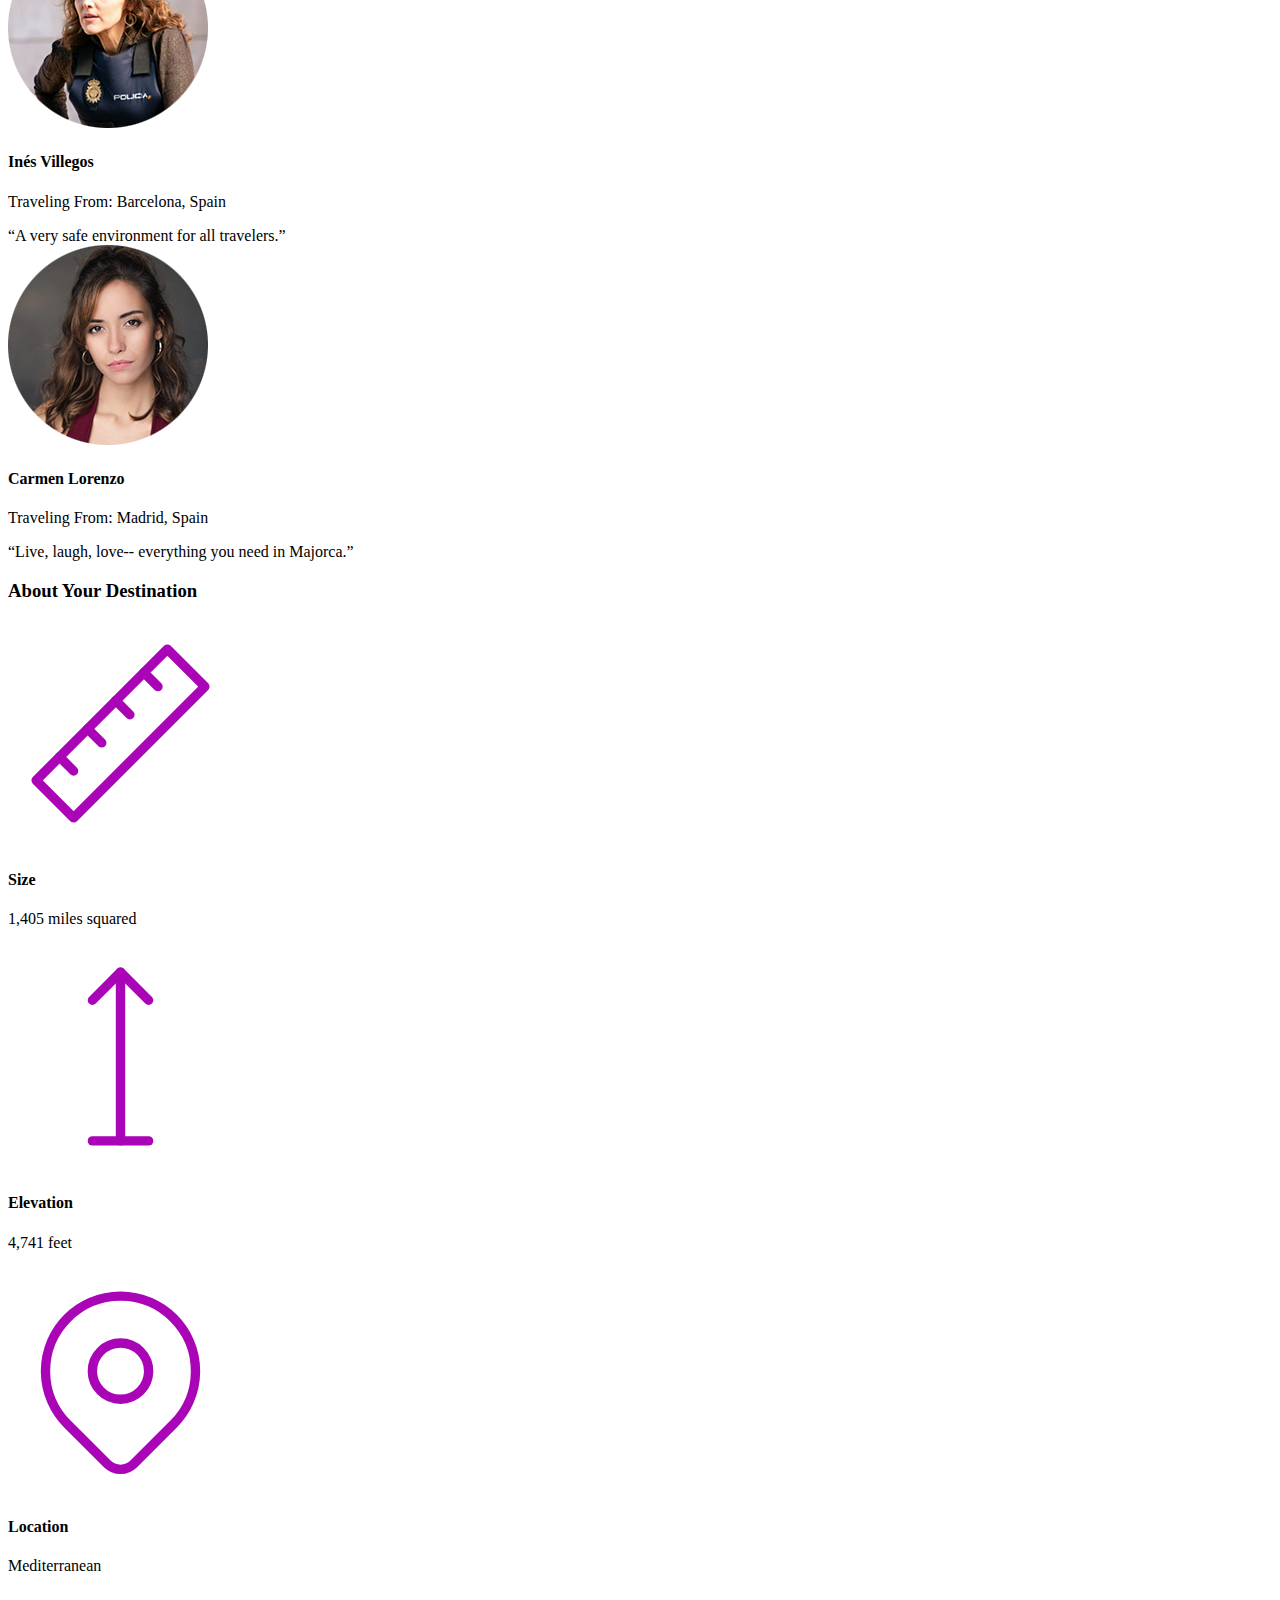
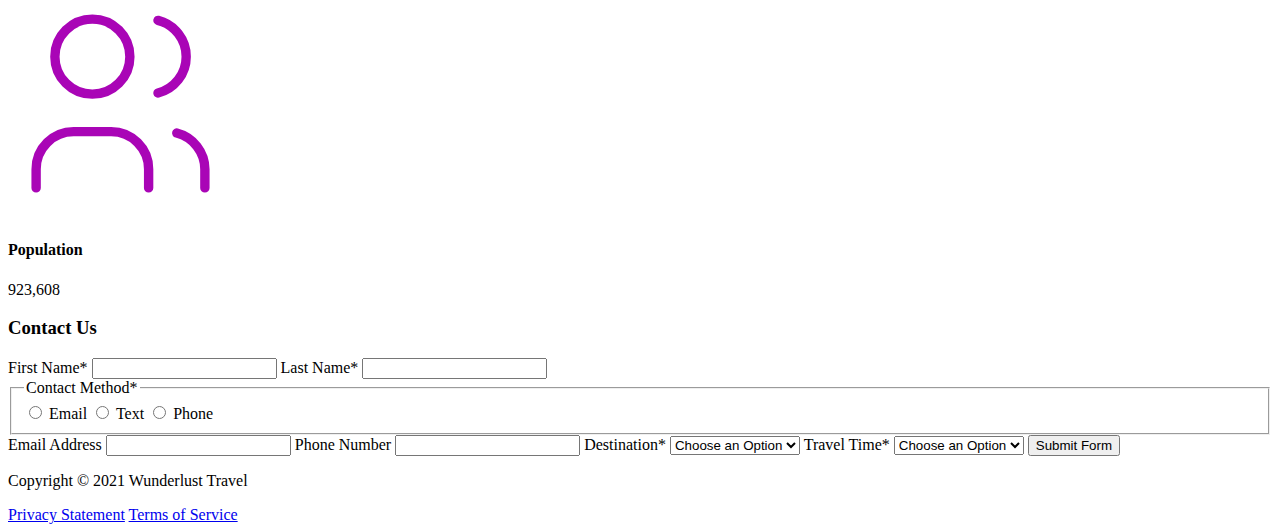
==== commit 5c39db2f: "Update majorca.html" ====
--- a/majorca.html
+++ b/majorca.html
@@ -44,7 +44,7 @@
                 <h2>Majorca</h2>
                 <p>Imagine an island with turquoise blue waters, secret coves, soft golden sands, lush green foliage, rugged mountains, picturesque villages and a vibrant capital city. The island and its capital, Palma, are overflowing with character, while its beaches are famous all around the world, making it one of the most sought-after summer destinations.</p>
                 <img src="images/majorca-waves.png" alt="Turquoise blue waters with white wave caps crashing against a rock cliff">
-                <img src="images/majorca-beach.png" alt="beach">
+                <img src="images/majorca-beach.png" alt="beautiful beach with cliffs on each side">
                 <img src="images/majorca-cove.png" alt="Deep blue water leading to the horizon with the island and trees in the foreground">
                 <section>
                     <h3>Plan Your Trip</h3>
@@ -81,18 +81,18 @@
                     <h3>Testimonials</h3>
                     <section>
                         <img src="images/miranda-blake.png" alt="Miranda Blake has a blonde bob and is wearing dark sunglasses">
-                        <h4>Amanda Blake</h4>
+                        <h4>Miranda Blake</h4>
                         <p>Traveling From: London, England</p>
                         <q>I traveled here for business, but my stay was extended. Now it is my home.</q>
                     </section>
                     <section>
-                        <img src="images/max-winter.png" alt="Max Winter">
+                        <img src="images/max-winter.png" alt="Max Winter with a brown shirt and salt and pepper stubble">
                         <h4>Max Winter<h4>
                         <p>Traveling From: Berlin, Germany</p>
                         <q>Great escape from my reality. Beautiful sunsets, wonderful people, great beer.</q>
                     </section>
                     <section>
-                        <img src="images/ines-villegoes.png" alt="lady person">
+                        <img src="images/ines-villegoes.png" alt="Inex Villegos with long brown hair and a bulletproof vest">
                         <h4>Inés Villegos</h4>
                         <p>Traveling From: Barcelona, Spain</p>
                         <q>A very safe environment for all travelers.</q>
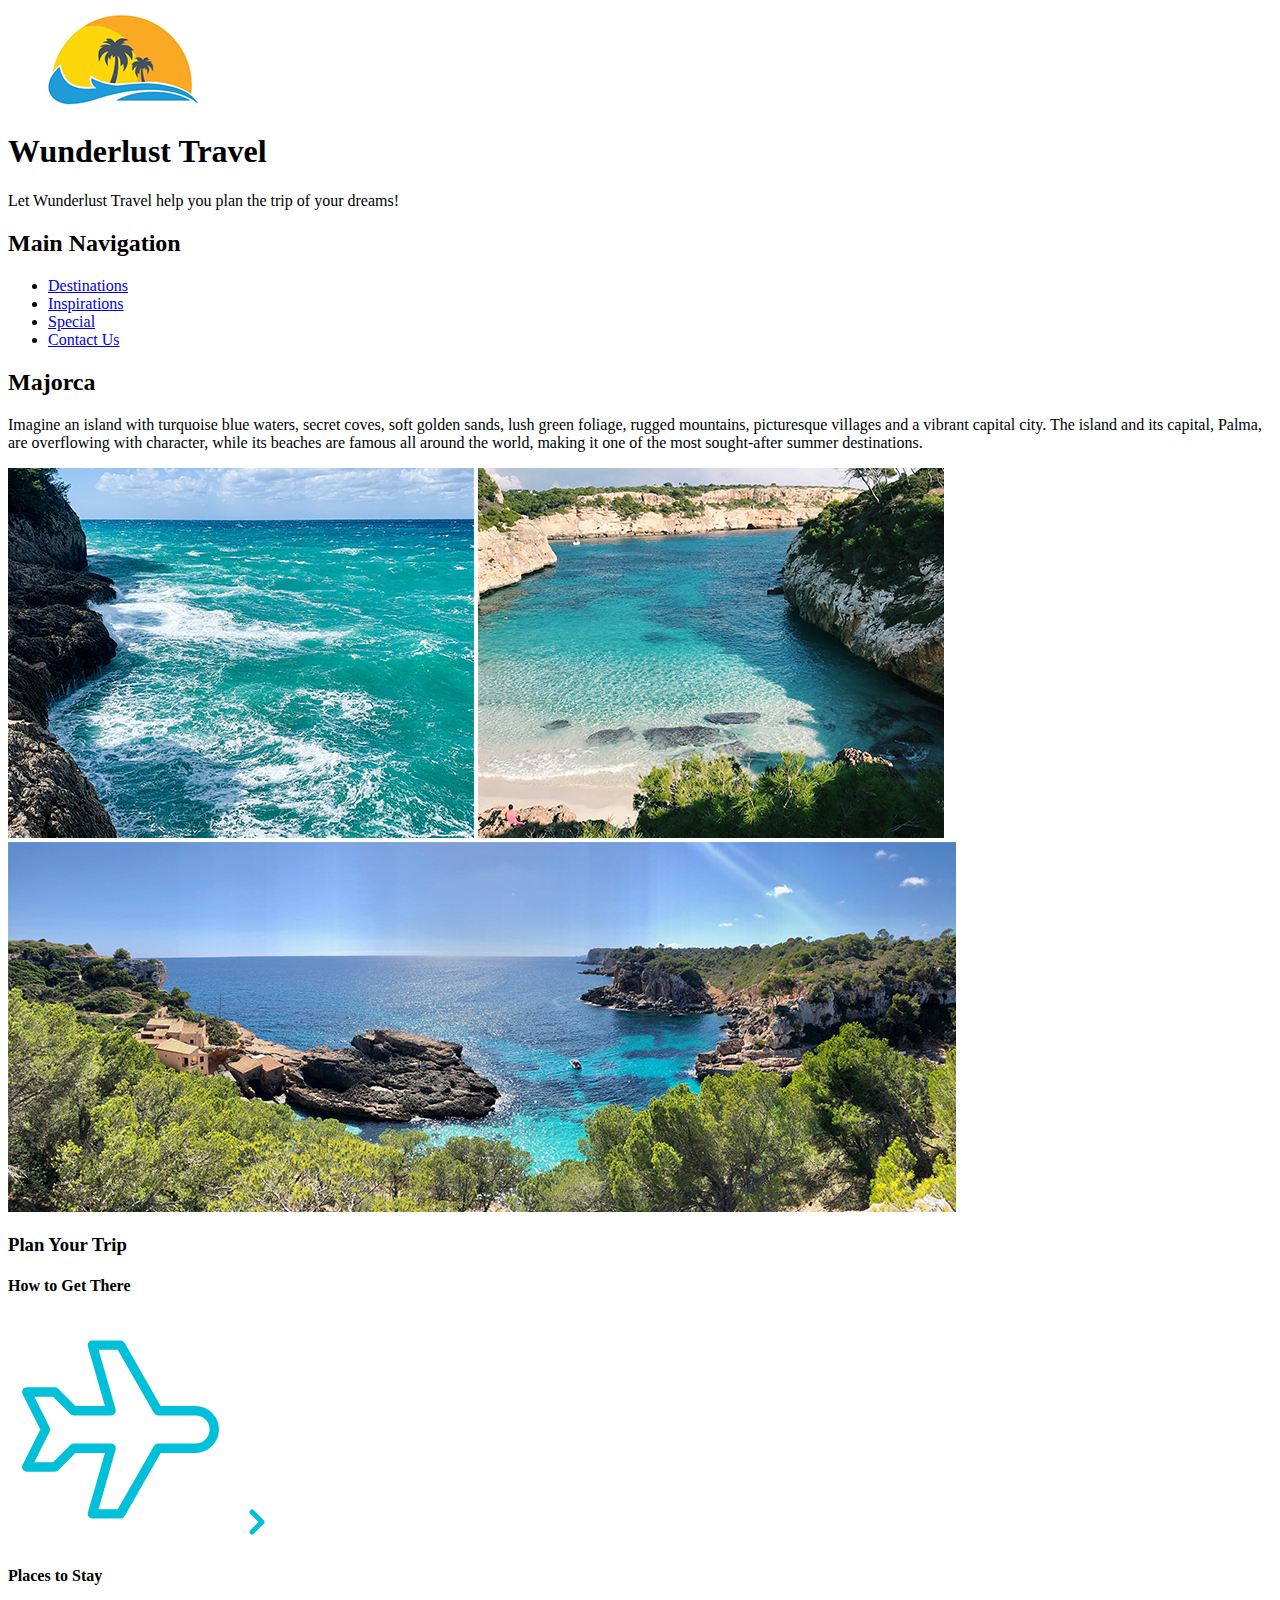
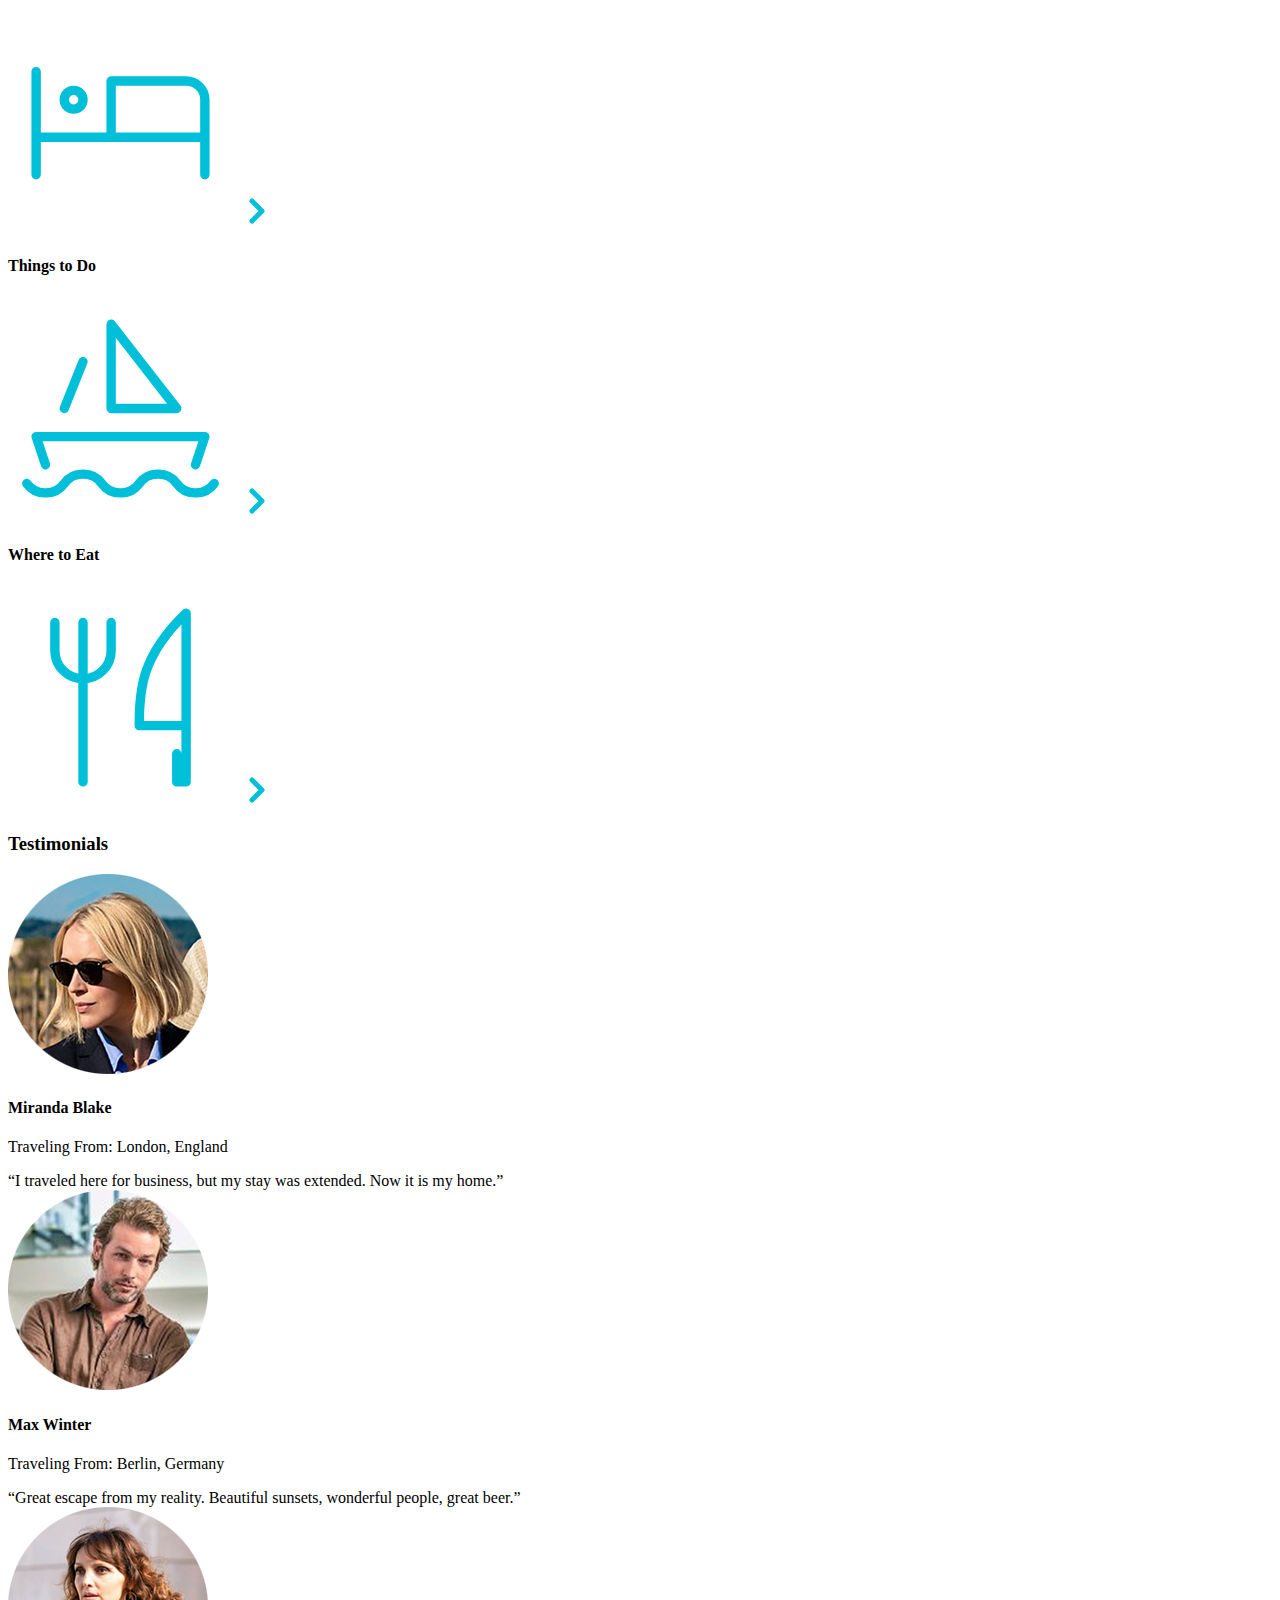
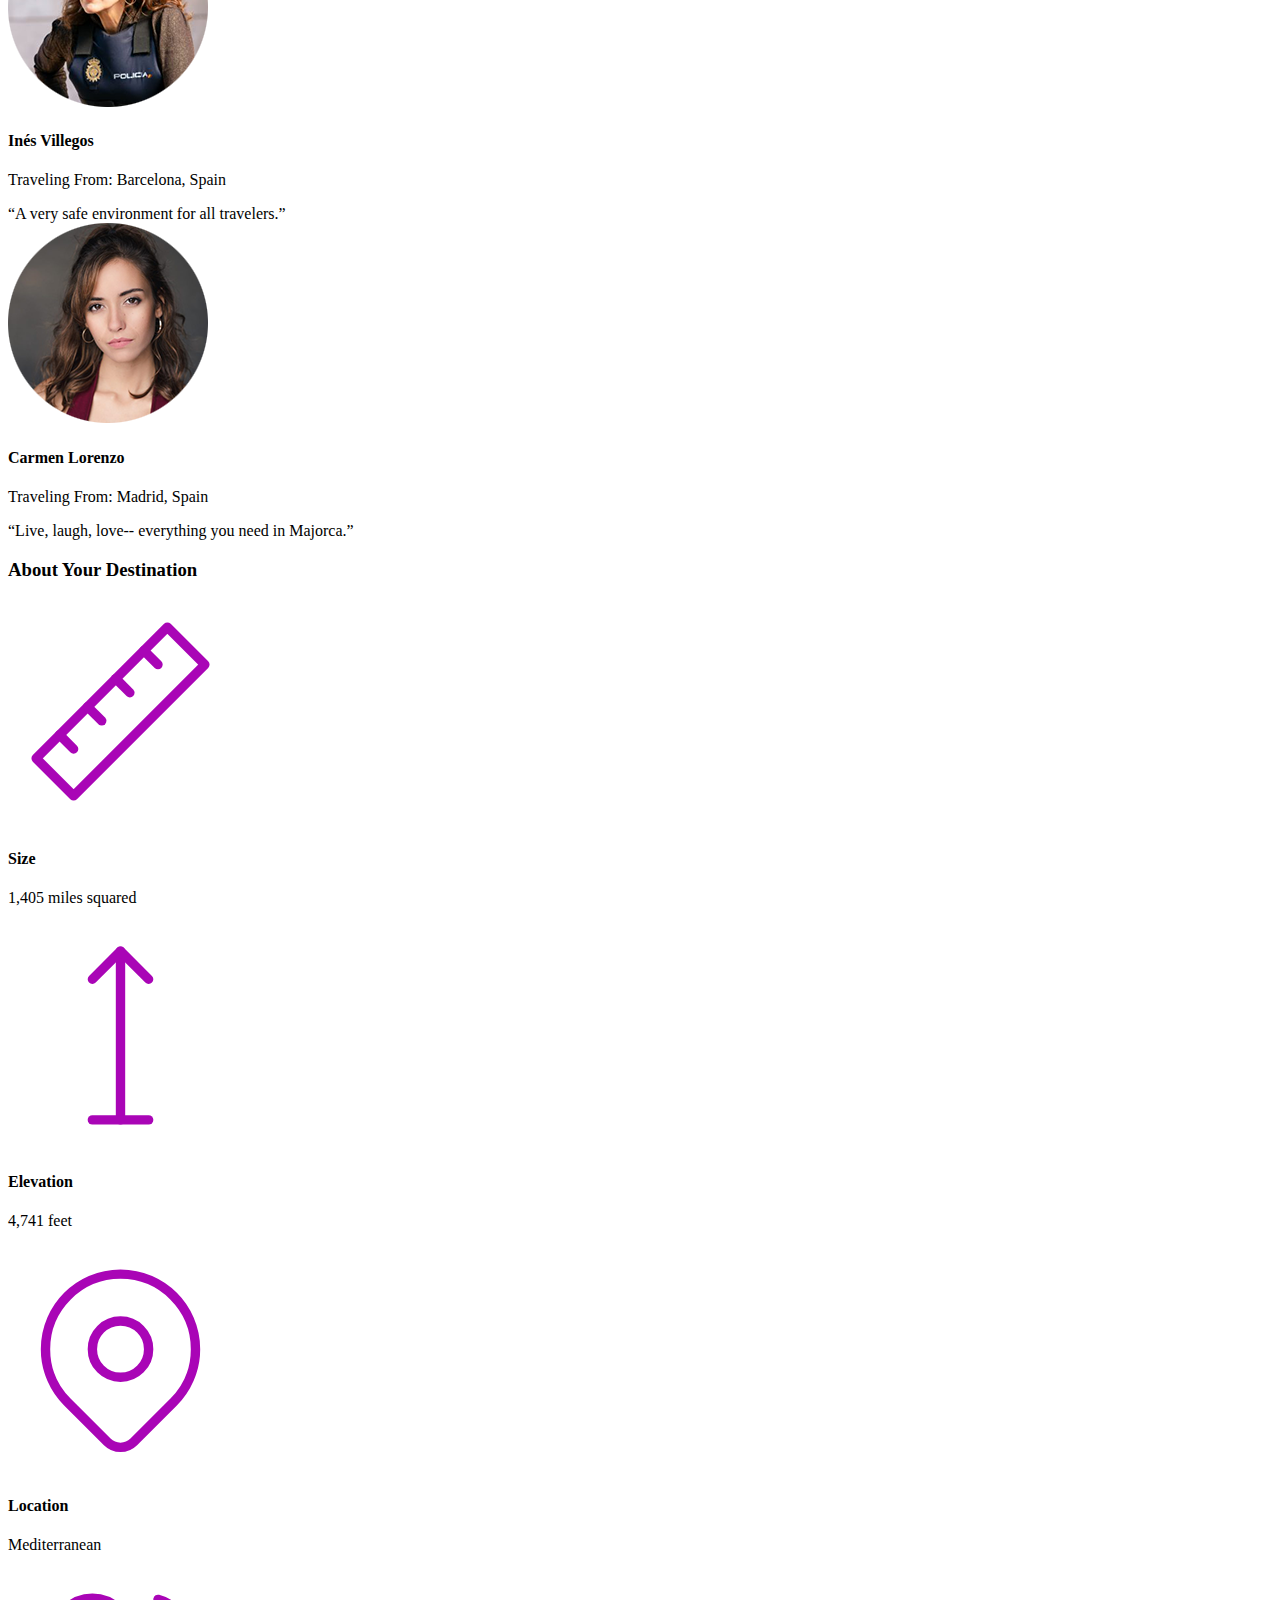
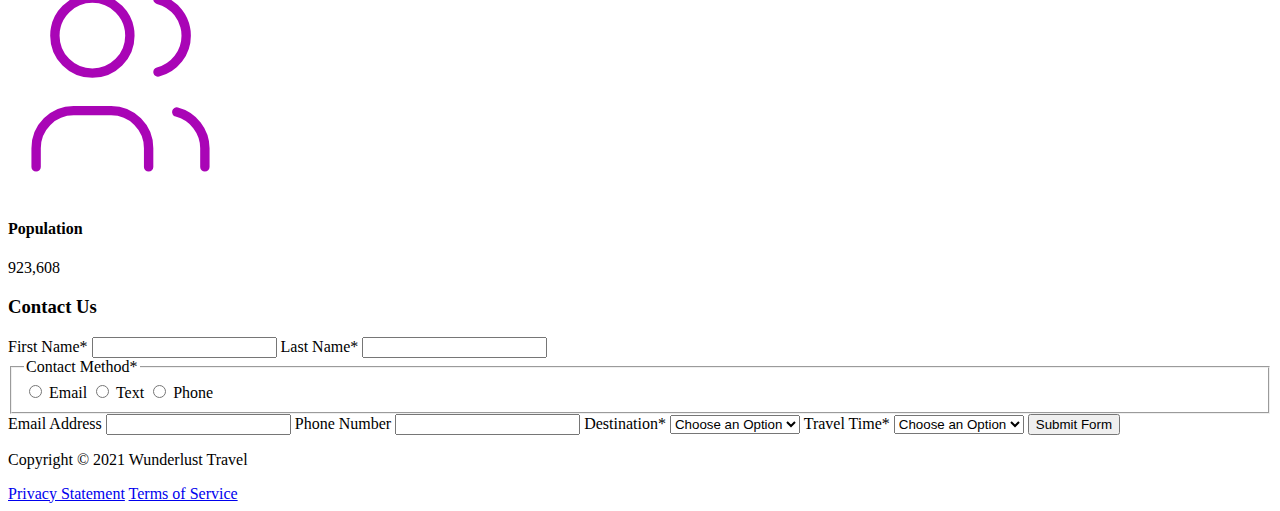
==== commit 6612df26: "Update majorca.html" ====
--- a/majorca.html
+++ b/majorca.html
@@ -5,7 +5,7 @@
     <meta charset="utf-8">
     <meta name="viewport" content="width=device-width, initial-scale=1.0">
     <meta name="author" content="Jonathan Alvarez">
-    <meta description="Plan your next trip to the beautiful Majorca! Experience the turquoise blue waters, secret coves, soft golden sands, and vibrant capital of this sought-after vacation destination!"> 
+    <meta name="description" content="Plan your next trip to the beautiful Majorca! Experience the turquoise blue waters, secret coves, soft golden sands, and vibrant capital of this sought-after vacation destination!"> 
     <title>Wunderlust - Majorca</title>
 
     <meta property="og:title" content="Majorca">
@@ -87,7 +87,7 @@
                     </section>
                     <section>
                         <img src="images/max-winter.png" alt="Max Winter with a brown shirt and salt and pepper stubble">
-                        <h4>Max Winter<h4>
+                        <h4>Max Winter</h4>
                         <p>Traveling From: Berlin, Germany</p>
                         <q>Great escape from my reality. Beautiful sunsets, wonderful people, great beer.</q>
                     </section>
